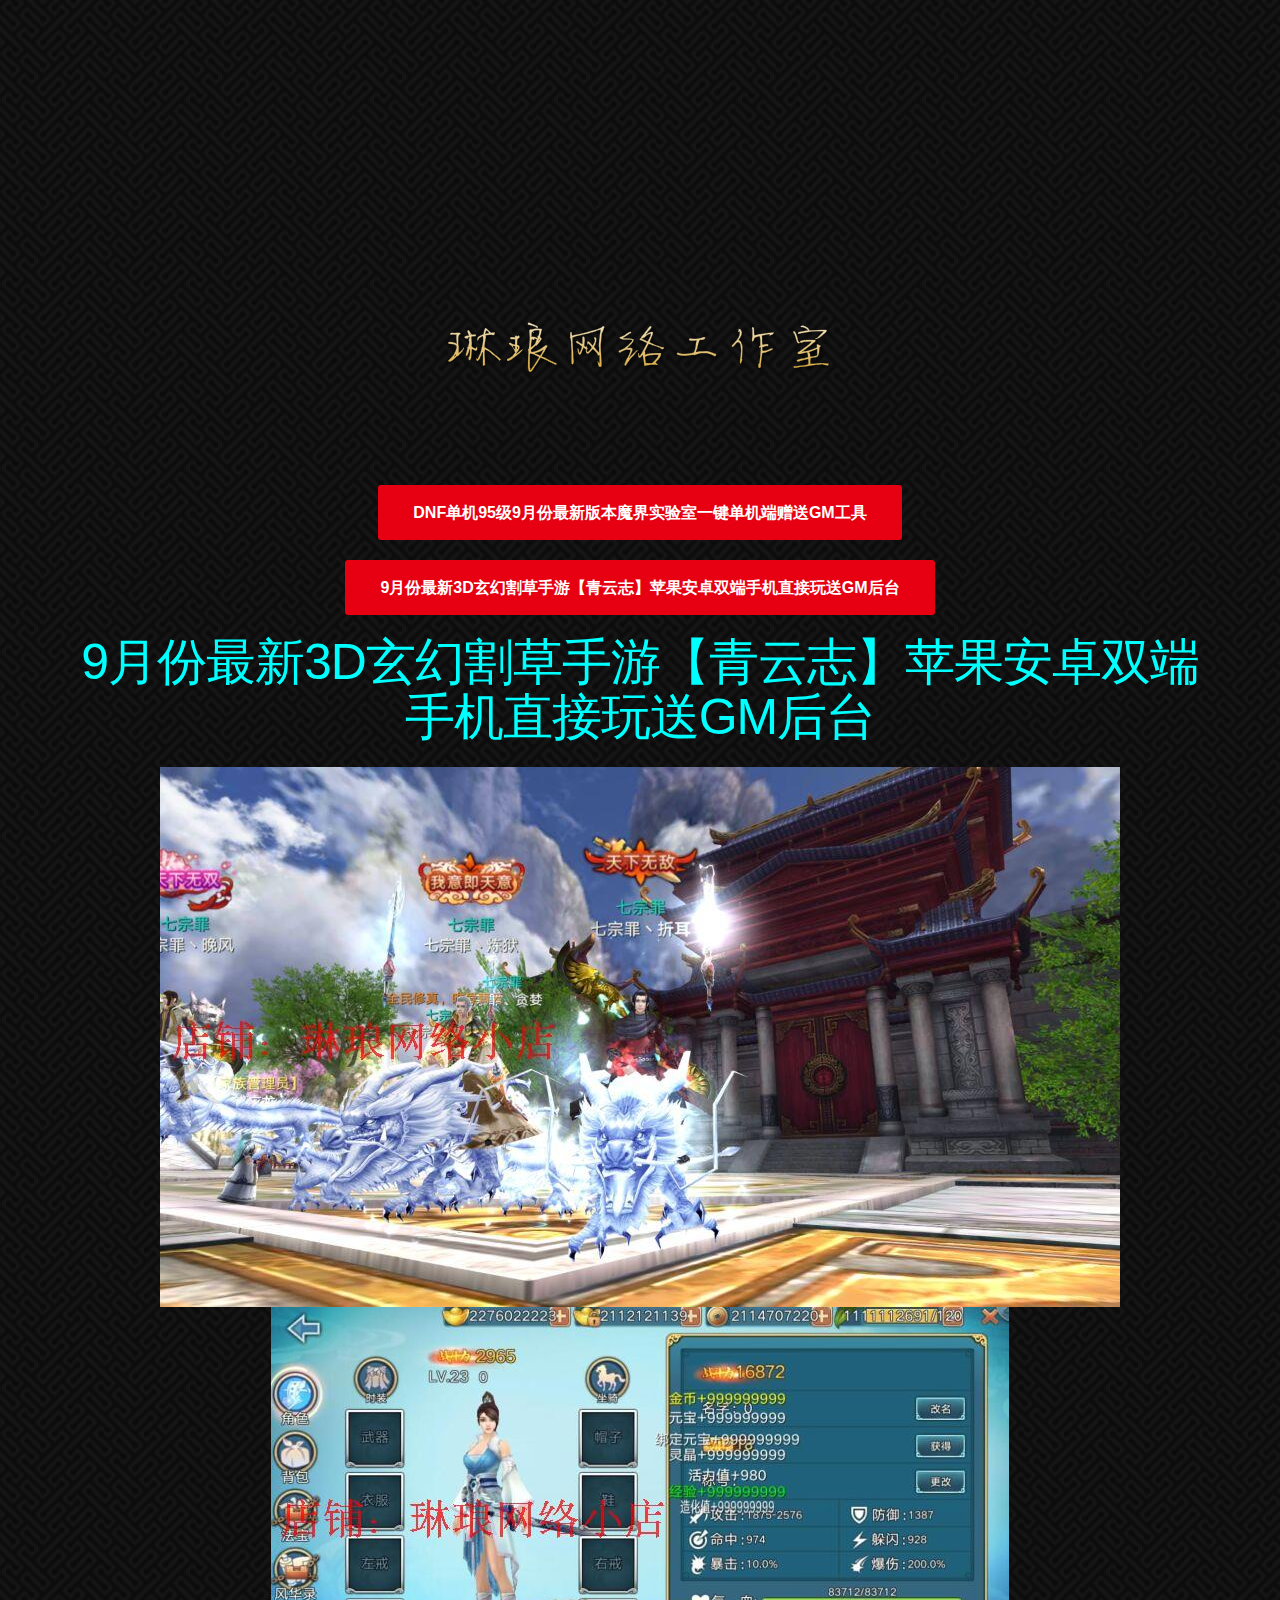
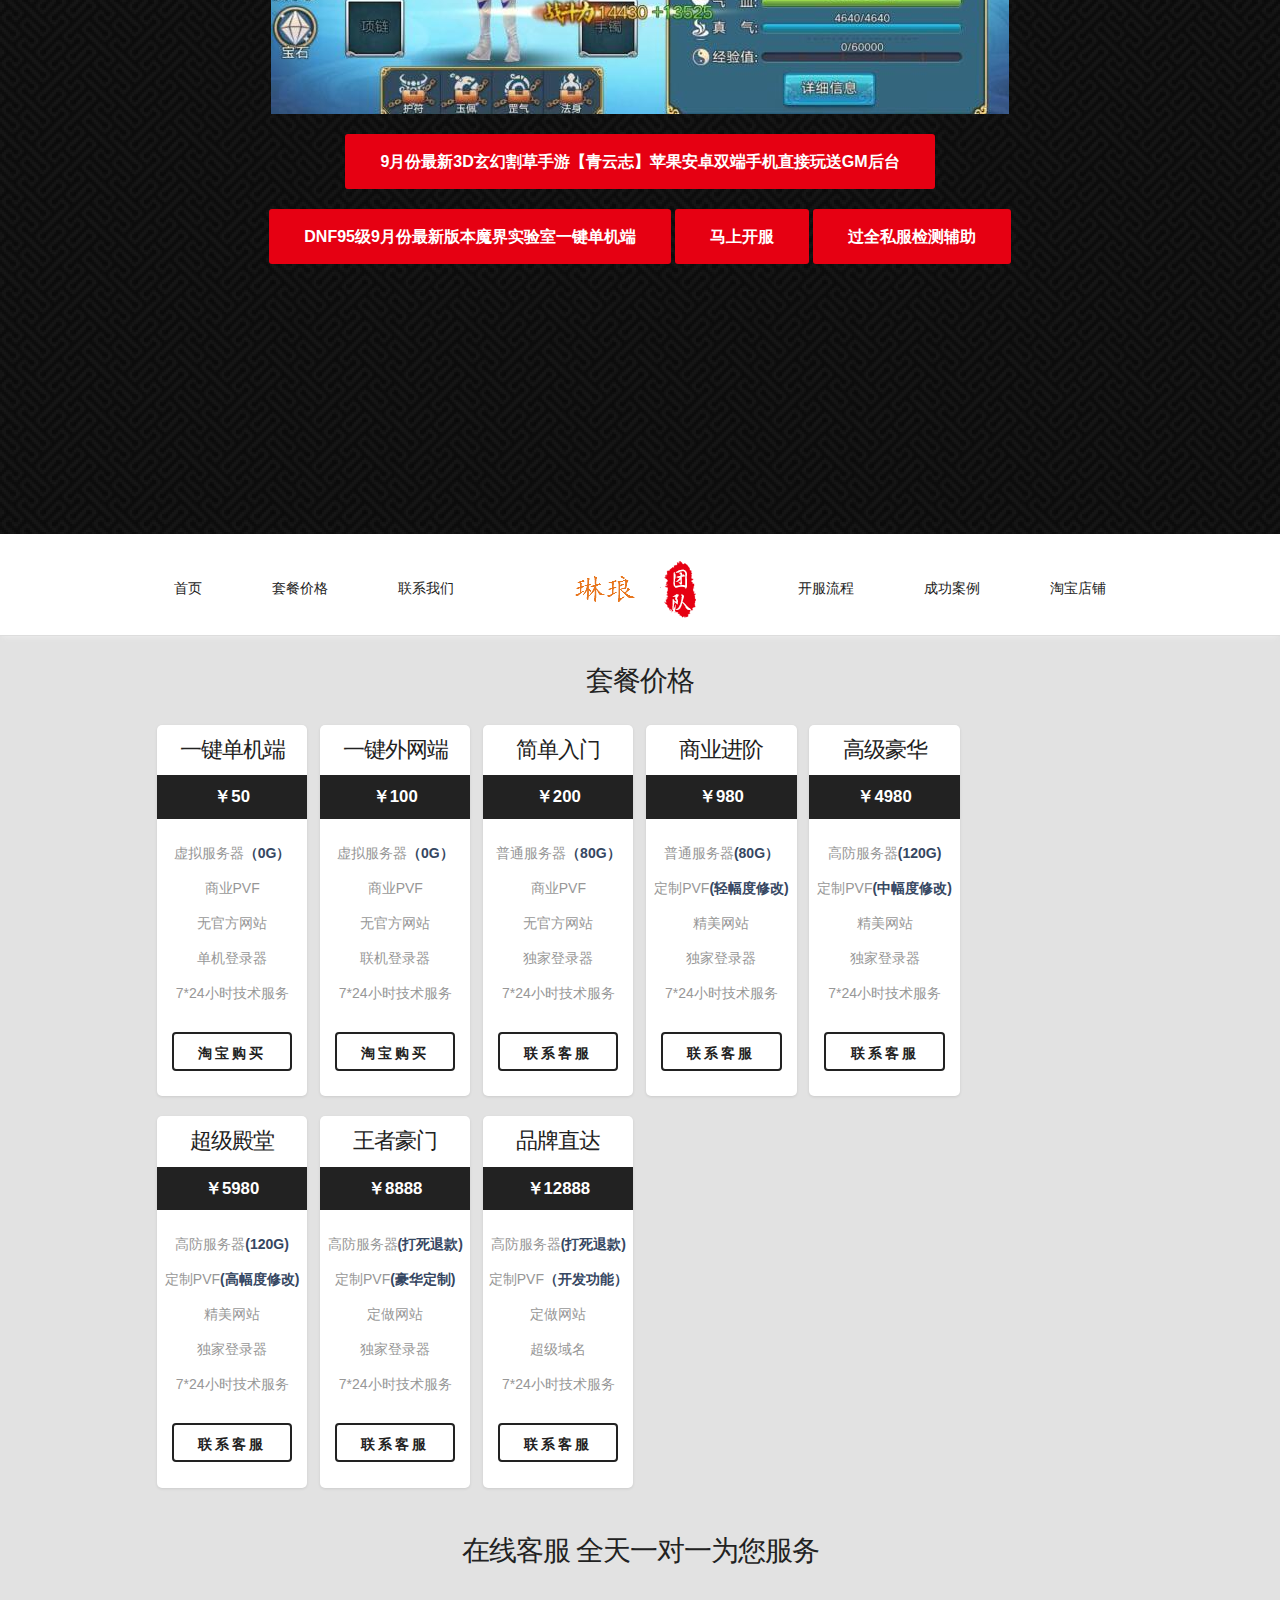
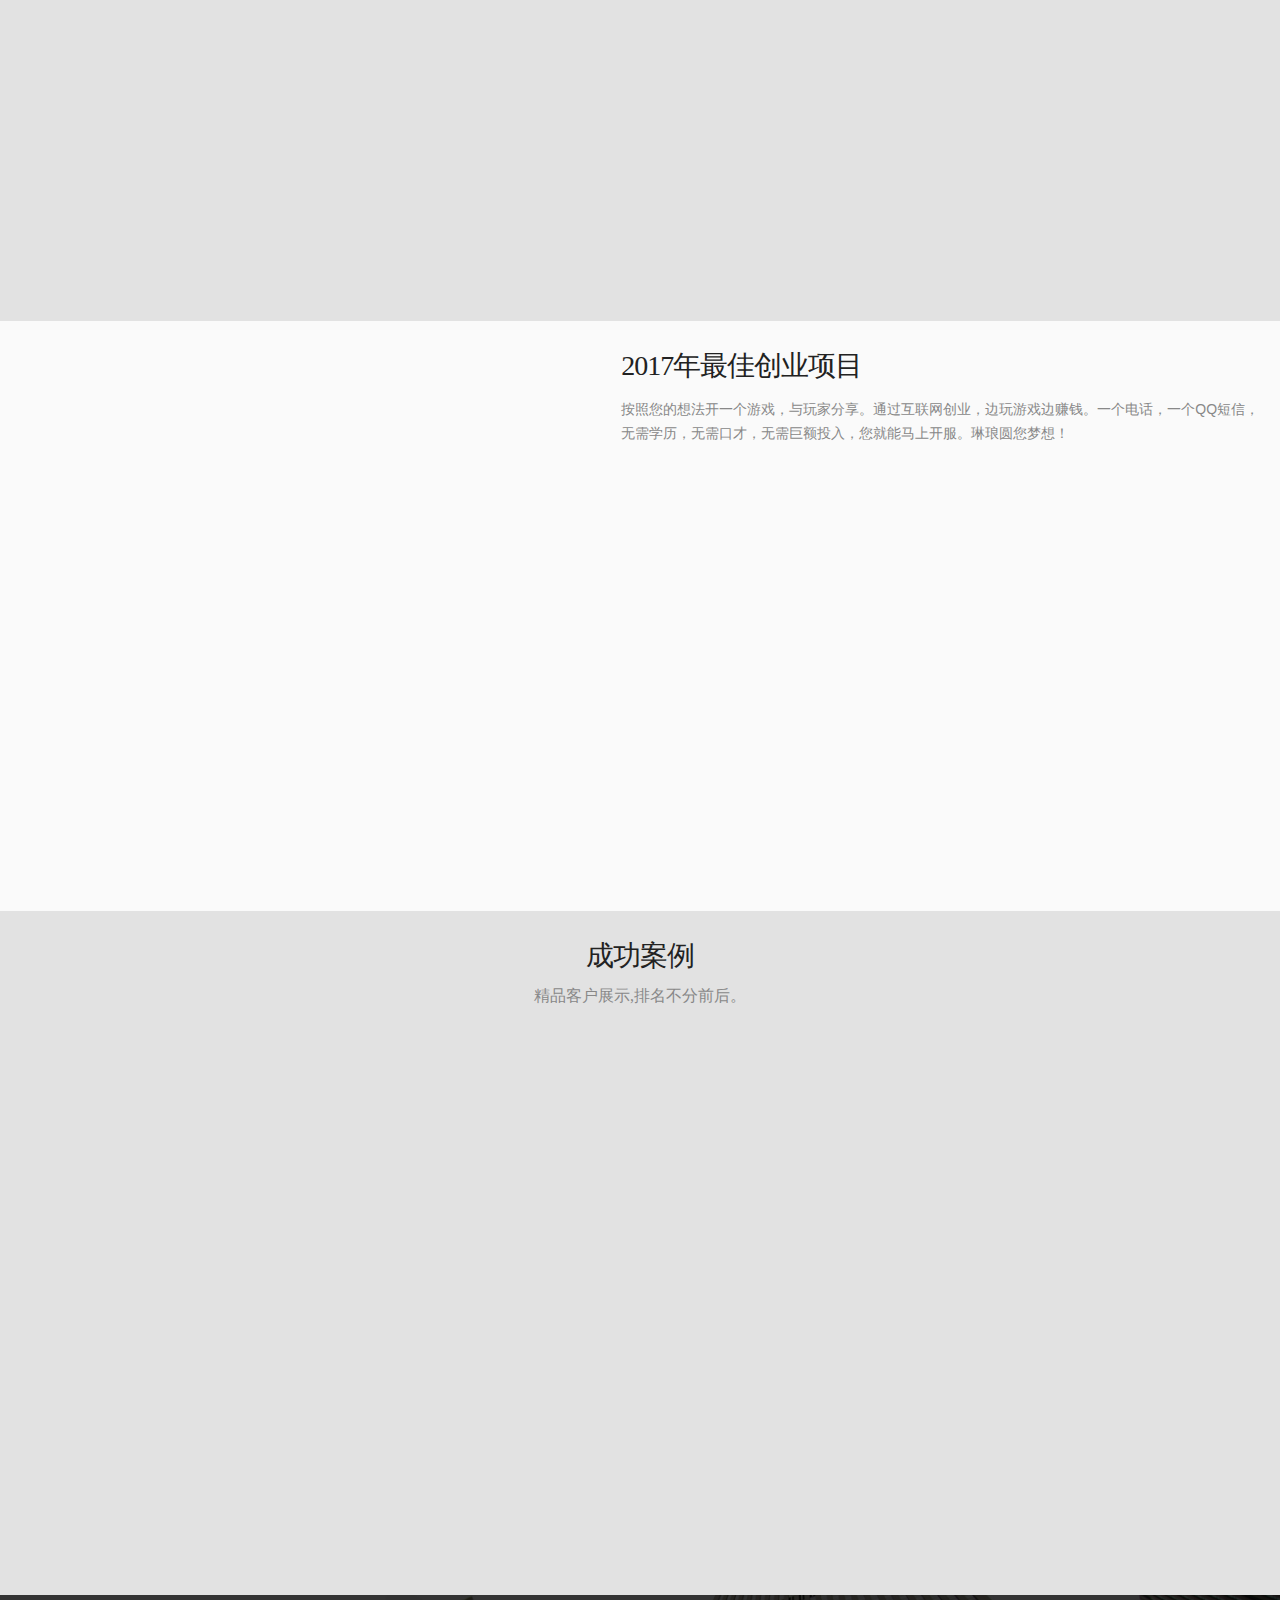
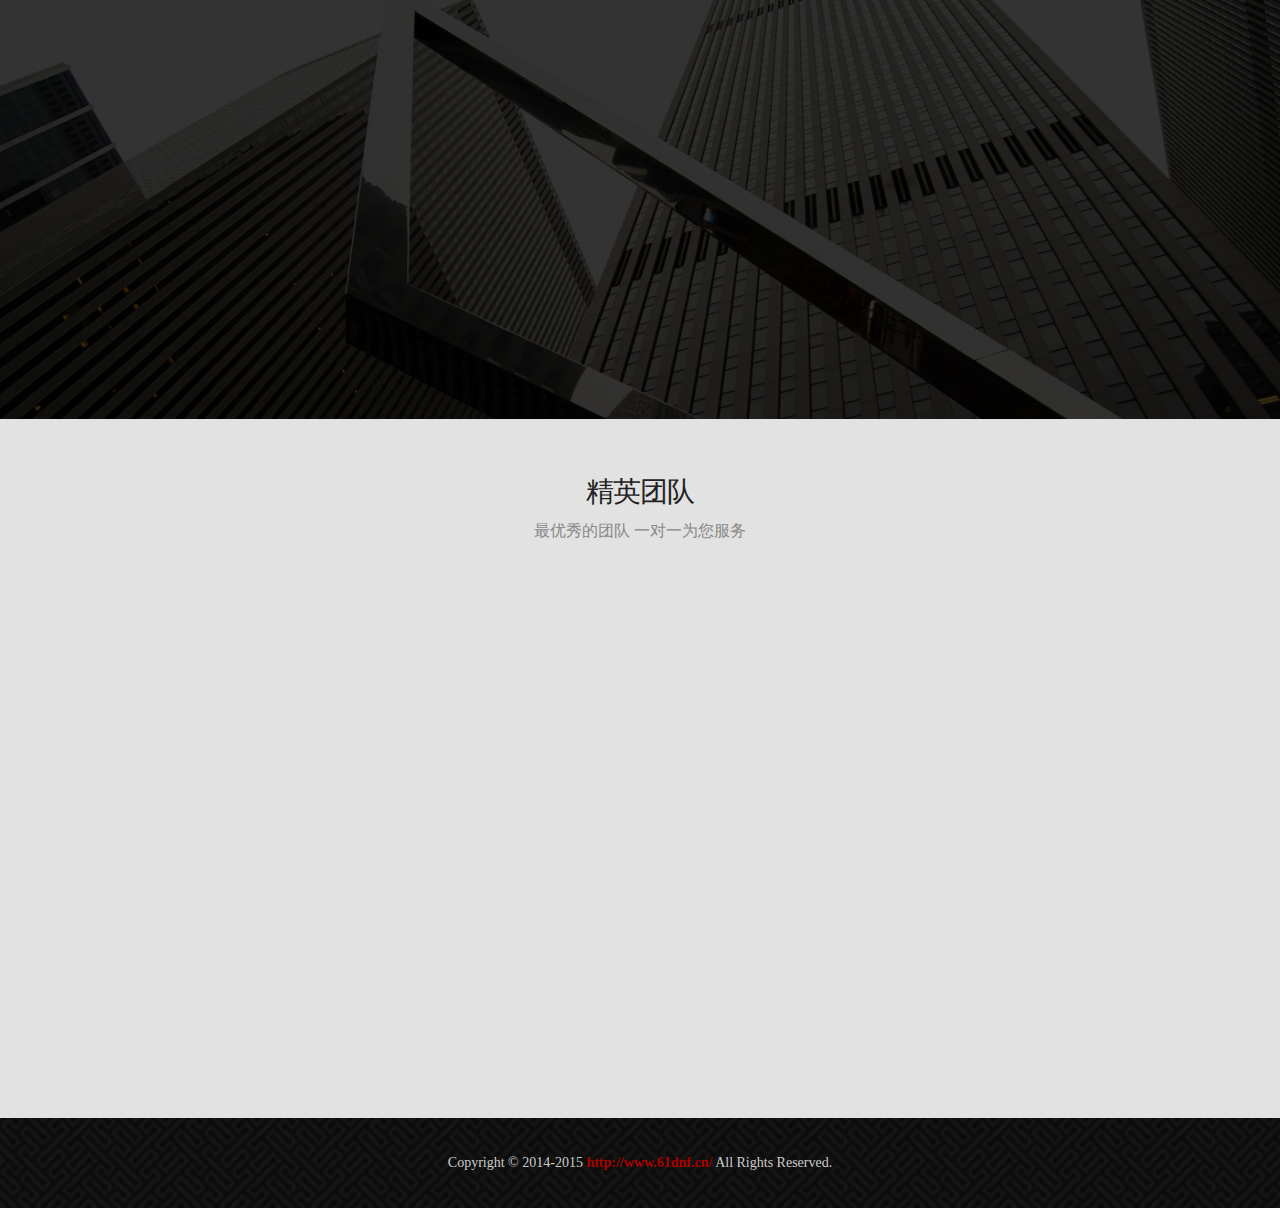
==== index.html @ 8f21600f "Add files via upload" ====
﻿<!doctype html>
<html>
<head>
<meta charset="utf-8">
<meta name="author" content="www.xiaoxianps.com">
<meta name="viewport" content="width=device-width, initial-scale=1.0, minimum-scale=1.0, maximum-scale=1.0, user-scalable=0" />
<title>DNF单机，青云志私服，青云志单机，青云志公益服，DNF开服一条龙，DNF过私服检测辅助</title>
<meta name="keywords" content="DNF单机，青云志私服，青云志单机，青云志公益服，DNF私服辅助">
<meta name="description" content="琳琅团队一条龙公司方授权，是一家有着14年的从事一条龙,sf一条龙,sf一条龙,开区一条龙的专业网络公司.信誉好,服务一流!">
<link href="Css/bootstrap.css" rel="stylesheet" type="text/css">
<link href="Css/style.css" rel="stylesheet" type="text/css">
<link href="Css/font-awesome.css" rel="stylesheet" type="text/css">
<link href="Css/responsive.css" rel="stylesheet" type="text/css">
<link href="Css/animate.css" rel="stylesheet" type="text/css">
<link href="Css/price.css" rel="stylesheet" type="text/css">
<script type="text/javascript" src="Scripts/jquery.1.8.3.min.js"></script>
<script type="text/javascript" src="Scripts/jquery-scrolltofixed.js"></script>
<script type="text/javascript" src="Scripts/jquery.easing.1.3.js"></script>
<script type="text/javascript" src="Scripts/jquery.isotope.js"></script>
<script type="text/javascript" src="Scripts/wow.js"></script>
<script type="text/javascript" src="Scripts/classie.js"></script>
</head>
<body>


<div style="overflow:hidden;">
  <header class="header" id="header">
  <div class="container">

    	<figure class="logo animated fadeInDown delay-07s">
        	<a href="#"><img src="Picture/logo.png" alt=""></a>	
			
        </figure>	
					<a class="link animated fadeInUp delay-1s" target="_blank" href="http://qyz.61dnf.cn/dnf"><strong>DNF单机95级9月份最新版本魔界实验室一键单机端赠送GM工具</strong></a>
			<br>
				<a class="link animated fadeInUp delay-1s" target="_blank" href="https://item.taobao.com/item.htm?spm=a1z10.5-c-s.w4002-15818483812.27.41f58d4c5F3ROd&id=557777411379"><strong>9月份最新3D玄幻割草手游【青云志】苹果安卓双端手机直接玩送GM后台</strong></a>
		

       <h1 class="animated fadeInDown delay-07s"> <font color="Aqua">9月份最新3D玄幻割草手游【青云志】苹果安卓双端手机直接玩送GM后台</font></h1>
<!--         <ul class="we-create animated fadeInUp delay-1s">
        	<li>9月份最新3D玄幻割草手游手机直接玩送GM后台。</li>
        </ul> -->
		<!-- <a href="#"><img src="Picture/qyz2.png" alt=""></a>	 -->
		<a href="#"><img src="Picture/qyz.jpg" alt=""></a>	
		<a href="#"><img src="Picture/qyz1.jpg" alt=""></a>	
				<br></br>
		<a class="link animated fadeInUp delay-1s" target="_blank" href="https://item.taobao.com/item.htm?spm=a1z10.5-c-s.w4002-15818483812.27.41f58d4c5F3ROd&id=557777411379"><strong>9月份最新3D玄幻割草手游【青云志】苹果安卓双端手机直接玩送GM后台</strong></a>
		<br>
			<a class="link animated fadeInUp delay-1s" target="_blank" href="http://qyz.61dnf.cn/dnf"><strong>DNF95级9月份最新版本魔界实验室一键单机端</strong></a>
            <a class="link animated fadeInUp delay-1s" href="#home"><strong>马上开服</strong></a>
			<a class="link animated fadeInUp delay-1s" href="#con"><strong>过全私服检测辅助</strong></a>
    </div>
</div>
<div id="home">
  <nav class="main-nav-outer" id="test">
	<div class="container">
        <ul class="main-nav">
          	<li><a href="#header">首页</a></li>
            <li><a href="#service">套餐价格</a></li>
            <li><a href="#con">联系我们</a></li>
            <li class="small-logo"><a href="#header"><img src="Picture/small-logo.png" alt=""></a></li>
            <li><a href="#lc">开服流程</a></li>
            <li><a href="#anli">成功案例</a></li>
            <li><a href="http://qyz.61dnf.cn/dnf">淘宝店铺</a></li>
      </ul>

        <a class="res-nav_click" href="#"><i class="fa-bars"></i></a>
    </div>
</nav>
</div>

 

 
<section class="main-section" id="service">
	
	<div class="container">
 
    	<h2>套餐价格</h2>

    		<section id="pricePlans">
    			 
		<ul id="plans">
					<li class="plan">
				<ul class="planContainer">
					<li class="title"><h2>一键单机端</h2></li>
					<li class="price"><p>￥50</p></li>
					<li>
						<ul class="options">
						<li><span>虚拟服务器</span>（0G）</li>
						<li><span>商业PVF</span></li>
						<li><span>无官方网站</span></li>
						<li><span>单机登录器</span></li>
					 <li><span>7*24小时技术服务</span></li> 

						</ul>
					</li>
			 
							<li class="button"><a href="http://qyz.61dnf.cn/dnf">淘宝购买</a></li>
				</ul>
			</li>
								<li class="plan">
				<ul class="planContainer">
					<li class="title"><h2>一键外网端</h2></li>
					<li class="price"><p>￥100</p></li>
					<li>
						<ul class="options">
						<li><span>虚拟服务器</span>（0G）</li>
						<li><span>商业PVF</span></li>
						<li><span>无官方网站</span></li>
						<li><span>联机登录器</span></li>
					 <li><span>7*24小时技术服务</span></li> 

						</ul>
					</li>
			 
							<li class="button"><a href="http://qyz.61dnf.cn/dnf">淘宝购买</a></li>
				</ul>
			</li>
			<li class="plan">
				<ul class="planContainer">
					<li class="title"><h2>简单入门</h2></li>
					<li class="price"><p>￥200</p></li>
					<li>
						<ul class="options">
						<li><span>普通服务器</span>（80G）</li>
						<li><span>商业PVF</span></li>
						<li><span>无官方网站</span></li>
						<li><span>独家登录器</span></li>
					 <li><span>7*24小时技术服务</span></li> 

						</ul>
					</li>
			 
							<li class="button"><a href="#con">联系客服</a></li>
				</ul>
			</li>
		<li class="plan">
				<ul class="planContainer">
					<li class="title"><h2>商业进阶</h2></li>
					<li class="price"><p>￥980</p></li>
					<li>
						<ul class="options"><li><span>普通服务器</span>(80G）</li>
						<li><span>定制PVF</span>(轻幅度修改)</li>
								<li><span>精美网站</span></li>
									<li><span>独家登录器</span></li>
										<li><span>7*24小时技术服务</span></li>

						</ul>
					</li>
							<li class="button"><a href="#con">联系客服</a></li>
				</ul>
			</li>
					<li class="plan">
				<ul class="planContainer">
					<li class="title"><h2>高级豪华</h2></li>
					<li class="price"><p>￥4980</p></li>
					<li>
						<ul class="options">
						<li><span>高防服务器</span>(120G)</li>
						<li><span>定制PVF</span>(中幅度修改)</li>
								<li><span>精美网站</span></li>
									<li><span>独家登录器</span></li>
										<li><span>7*24小时技术服务</span></li>

						</ul>
					</li>
							<li class="button"><a href="#con">联系客服</a></li>
				</ul>
			</li>
					<li class="plan">
				<ul class="planContainer">
					<li class="title"><h2>超级殿堂</h2></li>
					<li class="price"><p>￥5980</p></li>
					<li>
						<ul class="options">
						<li><span>高防服务器</span>(120G)</li>
						<li><span>定制PVF</span>(高幅度修改)</li>
								<li><span>精美网站</span></li>
									<li><span>独家登录器</span></li>
										<li><span>7*24小时技术服务</span></li>

						</ul>
					</li>
							<li class="button"><a href="#con">联系客服</a></li>
				</ul>
			</li>
					<li class="plan">
				<ul class="planContainer">
					<li class="title"><h2>王者豪门</h2></li>
					<li class="price"><p>￥8888</p></li>
					<li>
						<ul class="options">
						<li><span>高防服务器</span>(打死退款)</li>
						<li><span>定制PVF</span>(豪华定制)</li>
								<li><span>定做网站</span></li>
									<li><span>独家登录器</span></li>
										<li><span>7*24小时技术服务</span></li>

						</ul>
					</li>
							<li class="button"><a href="#con">联系客服</a></li>
				</ul>
			</li>
					<li class="plan">
				<ul class="planContainer">
					<li class="title"><h2>品牌直达</h2></li>
					<li class="price"><p>￥12888</p></li>
					<li>
						<ul class="options">
						<li><span>高防服务器</span>(打死退款)</li>
						<li><span>定制PVF</span>（开发功能）</li>
								<li><span>定做网站</span></li>
									<li><span>超级域名</span></li>
										<li><span>7*24小时技术服务</span></li>

						</ul>
					</li>
							<li class="button"><a href="#con">联系客服</a></li>
				</ul>
			</li>
		 
		</ul> 

	</section>
 
	
			<div id="con" >
    	<h2>在线客服 全天一对一为您服务</h2>
    	
        <div class="row" >
        	<div class="col-lg-4 col-sm-6 wow fadeInLeft delay-05s">
            	<div class="service-list">
                	<div class="service-list-col1">
                 <a href="http://wpa.qq.com/msgrd?v=3&uin=83422851&site=qq&menu=yes" target="_blank" title="点击和我聊天"><img src="Picture/kf.png"></a>	
                    </div>
                	<div class="service-list-col2">
                        <h3>琳琅技术客服</h3>
                        <p>QQ：83422851</p>
                    </div>
                </div>
                
                <div class="service-list">
                	<div class="service-list-col1">
                         <a href="http://wpa.qq.com/msgrd?v=3&uin=83422851&site=qq&menu=yes" target="_blank" title="点击和我聊天"><img src="Picture/kf.png"></a>	
                    </div>
                	<div class="service-list-col2">
                	  <h3>琳琅技术客服</h3>
                	  <p>QQ：83422851</p>
              	  </div>
                </div>
                <div class="service-list">
                	<div class="service-list-col1">
         <a href="http://wpa.qq.com/msgrd?v=3&uin=83422851&site=qq&menu=yes" target="_blank" title="点击和我聊天"><img src="Picture/kf.png"></a>	
                    </div>
                	<div class="service-list-col2">
                	  <h3>琳琅技术客服</h3>
                	  <p>QQ：83422851</p>
              	  </div>
                </div>
                <div class="service-list">
                	<div class="service-list-col1">
             
                    </div>
                 
                </div>
            </div>
            
             
        <div class="row" >
        	<div class="col-lg-4 col-sm-6 wow fadeInLeft delay-07s">
            	<div class="service-list">
                	<div class="service-list-col1">
                <a href="http://wpa.qq.com/msgrd?v=3&uin=83422851&site=qq&menu=yes" target="_blank" title="点击和我聊天"><img src="Picture/kf.png"></a>	
                    </div>
                	<div class="service-list-col2">
                	  <h3>琳琅技术客服</h3>
                	  <p>QQ：83422851</p>
              	  </div>
            	</div>
                <div class="service-list">
                	<div class="service-list-col1">
              <a href="http://wpa.qq.com/msgrd?v=3&uin=83422851&site=qq&menu=yes" target="_blank" title="点击和我聊天"><img src="Picture/kf.png"></a>	
                    </div>
                	<div class="service-list-col2">
                	  <h3>琳琅技术客服</h3>
                	  <p>QQ：83422851</p>
              	  </div>
                </div>
                <div class="service-list">
                	<div class="service-list-col1">
   <a href="http://wpa.qq.com/msgrd?v=3&uin=83422851&site=qq&menu=yes" target="_blank" title="点击和我聊天"><img src="Picture/kf.png"></a>	
                    </div>
                	<div class="service-list-col2">
                	  <h3>琳琅技术客服</h3>
                	  <p>QQ：83422851</p>
              	  </div>
                </div>
                <div class="service-list">
                	<div class="service-list-col1">
             
                    </div>
               
                </div>
            </div>
        
        <div class="row" >
        	<div class="col-lg-4 col-sm-6 wow fadeInLeft delay-09s">
            	<div class="service-list">
                	<div class="service-list-col1">
       <a href="http://wpa.qq.com/msgrd?v=3&uin=2853762506&site=qq&menu=yes" target="_blank" title="点击和我聊天"><img src="Picture/mail.png"></a>	
                    </div>
                	<div class="service-list-col2">
                        <h3>官方邮箱</h3>
                        <p>联系邮箱：83422851@qq.com</p>
                    </div>
                </div>
                <div class="service-list">
<!--                 	<div class="service-list-col1">
                          	<img src="Picture/tel.png" alt="">
                    </div>
                	<div class="service-list-col2">
                        <h3>联系电话(没开玩笑真是这个号)</h3>
                        <p>全国热线：111-1111-1111</p>
                    </div> -->
                </div>
                
             
            </div>
        
        </div>
	</div>
</section>
<div id="lc">
  <section class="main-section alabaster">
	<div class="container">
    	<div class="row">
			<figure class="col-lg-5 col-sm-4 wow fadeInLeft">
            	<img  src="Picture/u1.png" alt="">
            </figure>
        	<div class="col-lg-7 col-sm-8 featured-work">
            	<h2>2017年最佳创业项目</h2>
            	<P class="padding-b">按照您的想法开一个游戏，与玩家分享。通过互联网创业，边玩游戏边赚钱。一个电话，一个QQ短信，无需学历，无需口才，无需巨额投入，您就能马上开服。琳琅圆您梦想！</P>
<!--             	<div class="featured-box">
                	<div class="featured-box-col1 wow fadeInRight delay-02s">
               	<img src="Picture/n1.png" alt="">
                    </div>	
                	<div class="featured-box-col2 wow fadeInRight delay-02s">
                        <h3>入门套餐流程</h3>
                        <p>客户选择自己喜欢的游戏开区PVF</p>
                    </div>    
                </div> -->
                <div class="featured-box">
                	<div class="featured-box-col1 wow fadeInRight delay-04s">
                     	<img src="Picture/n1.png" alt="">
                    </div>	
                	<div class="featured-box-col2 wow fadeInRight delay-04s">
                        <h3>确定开区套餐</h3>
                        <p>确认与客服沟通好的一条龙开区套餐</p>
                    </div>    
                </div>
                
                <div class="featured-box">
                	<div class="featured-box-col1 wow fadeInRight delay-06s">
                  	<img src="Picture/n2.png" alt="">
                    </div>	
                	<div class="featured-box-col2 wow fadeInRight delay-06s">
                        <h3>支付套餐金额</h3>
                        <p>收款后1小时内安排您进服测试</p>
                    </div>    
                </div>
                      <div class="featured-box">
                	<div class="featured-box-col1 wow fadeInRight delay-06s">
               	<img src="Picture/n3.png" alt="">
                    </div>	
                	<div class="featured-box-col2 wow fadeInRight delay-06s">
                        <h3>进服测试</h3>
                        <p>您可以在测试过程中学到GM工具相关操作</p>
                    </div>    
                </div>
                
                         <div class="featured-box">
                	<div class="featured-box-col1 wow fadeInRight delay-06s">
                 	<img src="Picture/n4.png" alt="">
                    </div>	
                	<div class="featured-box-col2 wow fadeInRight delay-06s">
                        <h3>满意后正式开区</h3>
                        <p>满意后可视区内情况升级套餐</p>
                    </div>    
                </div>
              
            </div>
        </div>
	</div>
</section>
</div>


<section class="main-section paddind" id="anli">
	<div class="container">
    	<h2>成功案例</h2>
    	<h6>精品客户展示,排名不分前后。</h6>
      <div class="portfolioFilter">  
        <ul class="Portfolio-nav wow fadeIn delay-02s">
        	<li><a href="#" data-filter="*" class="current" >所有展示服</a></li>
        </ul>
       </div> 
        
	</div>
    <div class="portfolioContainer wow fadeInUp delay-04s">
    	
            	<div class=" Portfolio-box gf">
            		
                	<a href="#" target="_blank"><img src="Picture/p1.jpg" alt=""></a>	
                	
                	<h3>等待添加</h3>
                	
                    <p>等待添加</p>
                    
                </div>
                	<div class=" Portfolio-box dingzhi">
            		
                	<a href="#" target="_blank"><img src="Picture/p1.jpg" alt=""></a>	
                	
                	<h3>等待添加</h3>
                	
                    <p>等待添加</p>
                    
                </div>
                
                    	<div class=" Portfolio-box tese">
            		
                	<a href="#" target="_blank"><img src="Picture/p1.jpg" alt=""></a>	
                	
                	<h3>等待添加</h3>
                	
                    <p>等待添加</p>
                    
                </div>
                

    </div>
</section>
 
<section class="main-section client-part" id="zb">
	<div class="container">

            
    	<p class="client-part-haead wow fadeInDown delay-05">《琳琅一条龙》是全国最早DOF游戏开发团队！</p>
     
<p class="client-part-haead wow fadeInDown delay-05">我们手里掌握DNF源代码,自主开发PVF修改器,自主开发登录器,自主开发充值平台... </p> 
  
            </div>
	<ul class="client wow fadeIn delay-05s">
       	<li><a href="http://game.sdo.com" target="_blank">
            	<img src="Picture/client-pic1.jpg" alt="">
                <h3>DOF私服</h3>
 
      </a></li>
  </ul>
</section><!--c-logo-part-end-->
<section class="main-section team" id="team">
	<div class="container">
        <h2>精英团队</h2>
        <h6>最优秀的团队 一对一为您服务</h6>
      
        <div class="team-leader-block clearfix">
        	
            <div class="team-leader-box">
                <div class="team-leader wow fadeInDown delay-03s"> 
                    <div class="team-leader-shadow"></div>
                    <img src="Picture/team1.jpg" >
                  
                </div>
                <h3 class="wow fadeInDown delay-03s">技术团队</h3>
                <span class="wow fadeInDown delay-03s">汇集全国各地技术精英</span>
                <p class="wow fadeInDown delay-03s">原班技术团队组建，能够完全开发各类引擎功能、特色脚本、游戏素材，根据您的要求设计属于自己的游戏。公司技术团队已扩充至200人。</p>
            </div>
            <div class="team-leader-box">
                <div class="team-leader  wow fadeInDown delay-06s"> 
                    <div class="team-leader-shadow"> </div>
                                <img src="Picture/team2.jpg" >
               
                </div>
                <h3 class="wow fadeInDown delay-06s">销售团队</h3>
                <span class="wow fadeInDown delay-06s">100多位客服成员全天待命</span>
                <p class="wow fadeInDown delay-06s">对如今市场情况了如指掌，熟知各类PVF设置、市面各种最热PVF，为您量身定制特色PVF，为您排忧解难满足各类需求，让您赚的盆满钵溢。</p>
            </div>
            
            <div class="team-leader-box">
                <div class="team-leader wow fadeInDown delay-09s"> 
                    <div class="team-leader-shadow"> </div>
                                <img src="Picture/team3.jpg" >
                 
                </div>
                <h3 class="wow fadeInDown delay-09s">售后团队</h3>
                <span class="wow fadeInDown delay-09s">7*24小时全方位服务</span>
                <p class="wow fadeInDown delay-09s">独立的售后小组、投诉建议专员，让您体验服务、质量完美结合！全国90个合作机房、13个自建机房，只为打造国内超一流联运一条龙。</p>
            </div>
        </div>
    </div>
</section>


 

 
<footer class="footer">
    <div class="container"><span class="copyright">Copyright © 2014-2015 <a href="http://www.61dnf.cn/" target="_blank" >http://www.61dnf.cn/</a> All Rights Reserved.</span>
    </div>
</footer>


<script type="text/javascript">
    $(document).ready(function(e) {
        $('#test').scrollToFixed();
        $('.res-nav_click').click(function(){
            $('.main-nav').slideToggle();
            return false    
            
        });
        
    });
</script>

  <script>
    wow = new WOW(
      {
        animateClass: 'animated',
        offset:       100
      }
    );
    wow.init();
    document.getElementById('').onclick = function() {
      var section = document.createElement('section');
      section.className = 'wow fadeInDown';
      this.parentNode.insertBefore(section, this);
    };
  </script>


<script type="text/javascript">
	$(window).load(function(){
		
		$('.main-nav li a').bind('click',function(event){
			var $anchor = $(this);
			
			$('html, body').stop().animate({
				scrollTop: $($anchor.attr('href')).offset().top - 102
			}, 1500,'easeInOutExpo');
			/*
			if you don't want to use the easing effects:
			$('html, body').stop().animate({
				scrollTop: $($anchor.attr('href')).offset().top
			}, 1000);
			*/
			event.preventDefault();
		});
	})
</script>

<script type="text/javascript">

$(window).load(function(){
  
  
  var $container = $('.portfolioContainer'),
      $body = $('body'),
      colW = 375,
      columns = null;

  
  $container.isotope({
    // disable window resizing
    resizable: true,
    masonry: {
      columnWidth: colW
    }
  });
  
  $(window).smartresize(function(){
    // check if columns has changed
    var currentColumns = Math.floor( ( $body.width() -30 ) / colW );
    if ( currentColumns !== columns ) {
      // set new column count
      columns = currentColumns;
      // apply width to container manually, then trigger relayout
      $container.width( columns * colW )
        .isotope('reLayout');
    }
    
  }).smartresize(); // trigger resize to set container width
  $('.portfolioFilter a').click(function(){
        $('.portfolioFilter .current').removeClass('current');
        $(this).addClass('current');
 
        var selector = $(this).attr('data-filter');
        $container.isotope({
			
            filter: selector,
         });
         return false;
    });
  
});

</script>
</body>
</html>
---- Css/style.css ----
﻿@charset "utf-8";
/* CSS Document */

/* Float Elements 
---------------------------------*/
.fl-lt {float:left;}
.fl-rt {float:right;}

/* Clear Floated Elements
---------------------------------*/
.clear {
  clear: both;
  display: block;
  overflow: hidden;
  visibility: hidden;
  width: 0;
  height: 0;
}

.clearfix:before,
.clearfix:after {
  content: '\0020';
  display: block;
  overflow: hidden;
  visibility: hidden;
  width: 0;
  height: 0;
}

.clearfix:after {
  clear: both;
}

.figure{ margin:0px;}

img{ max-width:100%;}

a, a:hover, a:active{ outline:0px !important}

@font-face {
  font-family: 'FontAwesome';
  src: url('../fonts/fontawesome-webfont.eot?v=4.1.0');
  src: url('../fonts/fontawesome-webfont.eot?#iefix&v=4.1.0') format('embedded-opentype'), url('../fonts/fontawesome-webfont.woff?v=4.1.0') format('woff'), url('../fonts/fontawesome-webfont.ttf?v=4.1.0') format('truetype'), url('../fonts/fontawesome-webfont.svg?v=4.1.0#fontawesomeregular') format('svg');
  font-weight: normal;
  font-style: normal;
}

/* Primary Styles
---------------------------------*/
body {
	background:#fff;
	font-family: 'Microsoft Yahei' ;
	font-size:14px;
	font-weight:normal;
	color:#888888;
	margin:0;
}
h2{
	font-size:28px;
	color:#222222;
	font-family: 'Microsoft Yahei' ;
	font-weight:300;
	letter-spacing: -1px;
	margin:0 0 15px 0;
	text-align:center;
	text-transform:uppercase;
}
h3{
	font-family: 'Microsoft Yahei' ;
	color:#222222;
	font-size:16px;
	margin:0 0 5px 0;
	text-transform:uppercase;
	font-weight:400;
}
h6{
	font-size:16px;
	color:#888888;
	font-family: 'Microsoft Yahei' ;
	font-weight:400;
	text-align:center;
	margin:0 0 60px 0;
}
p{
	line-height:24px;
	margin:0;
}

/* Header Styles
---------------------------------*/

.header{
	text-align:center;
	background:url(../Images/pw_maze_black_2x.png) left top repeat;
	padding:250px 0;
}
.logo{
	width:413px;
	margin:0 auto 35px;
}
.header h1{
	font-family: 'Microsoft Yahei',sans-serif;
	font-size:50px;
	font-weight:400;
	letter-spacing: -1px;
	margin:0 0 22px 0 ;
	color:#fff;
}

.we-create{
	padding:0;
	margin:35px 0 55px;
}
.wp-pic{
	margin-bottom:20px;
}
.we-create li{
	display:inline-block;
	font-family: 'Montserrat',sans-serif;
	font-size:14px;
	color: #bcbcbc;
	text-transform: uppercase;
	font-weight: 400;
	margin:0 5px 0 0;
	padding:0 0 0 15px;
}
.we-create li:first-child{
	background:none;
}

.start-button {
	padding-left: 0px;
}

.start-button li a{
color: #fff;
}


.link{
	padding:15px 35px;
	background:#e60012;
	color:#fff !important;
	font-size:16px;
	font-weight:400;
	font-family: 'Montserrat', sans-serif;
	display:inline-block;
	border-radius:3px;
	text-transform:uppercase;
	line-height:25px;
	margin-bottom:20px;
	transition:all 0.3s ease-in-out;
	-moz-transition:all 0.3s ease-in-out;
	-webkit-transition:all 0.3s ease-in-out;
}
.link:hover {
	text-decoration:none;
	color:#e60012 !important;
	background:#fff;
}

.link:active, .link:focus {
	background: #aa0000;
	text-decoration:none;
	color:#fff !important;
}

/* Navigation
---------------------------------*/
.main-nav-outer{
	padding:0px;
	border-bottom:1px solid #dddddd;
	box-shadow:0 4px 5px -3px #ececec;
	position:relative;
	background:#fff;
}
.main-nav{
	text-align:center;
	margin:10px 0 0px;
	padding:0;
	list-style:none;
}
.main-nav li{
	display:inline;
	margin:0 1px;
}
.main-nav li a{
	display:inline-block;
	color:#222222;
	text-transform:uppercase;
	font-family: 'Montserrat', sans-serif;
	text-decoration: none;
	line-height:20px;
	margin:17px 32px;
	transition:all 0.3s ease-in-out;
	-moz-transition:all 0.3s ease-in-out;
	-webkit-transition:all 0.3s ease-in-out;
}

.main-nav li a:hover{ 
	text-decoration:none;
	color: #aa0000;
}

.small-logo{ 
	padding:0 32px;
}

.main-section{
	padding:30px 0 110px;
}

.copyrights{text-indent:-9999px;height:0;line-height:0;font-size:0;overflow:hidden;}

/* Services
---------------------------------*/

.service-list{
	padding:0 0 0 0;
	font-size:14px;
	margin-bottom:40px;
}
.service-list-col1{
	float:left;
	width:60px;
}
.service-list-col1 i{
	font-style:normal;
	font-size:38px;
	display:block;
	color:#222;
	font-family: 'FontAwesome';
	line-height:38px;
}
.service-list-col2{
	overflow:hidden;	
}
.main-section.alabaster{
	background:#fafafa;
}

/* Featured Work
---------------------------------*/
.featured-work{
	font-size:14px;
}
.featured-work h2{
	text-align:left;
}
.featured-box{
	padding:0 0 0 0;
	margin-bottom:25px;
	font-size:14px;
}
.featured-box h3{
	margin-bottom:5px;
}
.featured-box p{
	line-height:22px;
}
.featured-work p.padding-b{
	padding-bottom:35px;
}
.featured-box-col1{
	width:60px;
	float:left;
}
.featured-box-col1 i{
	display:block;
	line-height:38px;
	font-family: 'FontAwesome';
	font-size:38px;
	color:#777777;
	font-style:normal;
}
.featured-box-col2{ overflow:hidden;}
.featured-box.magic{
	background:url(../Images/magic.png) left top no-repeat;
}
.featured-box.packaged{
	background:url(../Images/packaged.png) left top no-repeat;
}
.featured-box.seo{
	background:url(../Images/seo.png) left top no-repeat;
}
.Learn-More{
	display:inline-block;
	padding:0 5px 0 0;
	color:#aa0000;
	font-size:16px;
	text-transform:uppercase;
	font-family: 'Montserrat', sans-serif;
	font-weight:400;
	line-height:24px;
	transition:all 0.3s ease-in-out;
	-moz-transition:all 0.3s ease-in-out;
	-webkit-transition:all 0.3s ease-in-out;
	display: none;
}
.Learn-More i{ 
	padding-right:15px;
}

.Learn-More:hover, .Learn-More:focus{ 
	text-decoration:none;
	color: #111;
}


/* Portfolio
---------------------------------*/
.Portfolio-nav{
	padding:0;
	margin:0 0 45px 0;
	list-style:none;
	text-align:center;
}
.Portfolio-nav li{
	margin:0 10px;
	display:inline;
}
.Portfolio-nav li a{
	display:inline-block;
	padding:10px 22px;
	font-size:12px;
	line-height:20px;
	color:#222222;
	border-radius:4px;
	text-transform:uppercase;
	font-family: 'Montserrat', sans-serif;
	background:#f7f7f7;
	margin-bottom:5px;
	transition:all 0.3s ease-in-out;
	-moz-transition:all 0.3s ease-in-out;
	-webkit-transition:all 0.3s ease-in-out;
}
.Portfolio-nav li a:hover{
	background:#aa0000;
	color:#fff;
	text-decoration:none;
}

.portfolioContainer{
	margin:0 auto;
	padding-left:15px;
}

.Portfolio-box{
	text-align:center;
	margin-bottom:30px;
	height:350px;
	width:350px;
	overflow:hidden;
	float:left;
	padding:0;
}
.Portfolio-box img{
	margin-bottom:25px;
	transition:all 0.3s ease-in-out;
	-moz-transition:all 0.3s ease-in-out;
	-webkit-transition:all 0.3s ease-in-out;	
}

.Portfolio-box img:hover {
	opacity: 0.6;
}

.Portfolio-nav li a.current{
	background:#aa0000;
	color:#fff;
	text-decoration:none;
}
img {
   max-width:100%;
}

/* no transition on .isotope container */

.isotope .isotope-item {
  /* change duration value to whatever you like */
  -webkit-transition-duration: 0.6s;
     -moz-transition-duration: 0.6s;
          transition-duration: 0.6s;
}

.isotope .isotope-item {
  -webkit-transition-property: -webkit-transform, opacity;
     -moz-transition-property:    -moz-transform, opacity;
          transition-property:         transform, opacity;
}

.main-section.paddind{
	padding-bottom:60px;
}

/* Clients
---------------------------------*/
.client-part{
	background:url(../Images/section-bg1.jpg) center center no-repeat ;
	background-size:cover;
	padding:55px 0;
	text-align:center;
}
.client-part-haead{
	color:#fdfdfd;
	font-size:28px;
	line-height:41px;
	margin:30px 0 10px;
	font-family: ''Open Sans',sans-serif';
	font-style: italic;
  text-align:center;
}
.client{
	padding:0;
	margin:20px 0 0;
	list-style:none;
	text-align:center;
}
.client li{
	display:inline;
	margin:0 15px;
}
.client li a{
	display:inline-block;
}
.client li a img{
	margin-bottom:15px;
	border-radius:50%;
}
.client li a:hover{
	text-decoration:none;
}
.client li a h3{
	color:#ffffff;
}
.client li a span{
	color:#f1f1f1;
}
.quote-right{
	font-style:normal;
	width:68px;
	height:68px;
	margin:0 auto;
	border:2px solid #aa0000;
	border-radius:50%;
	display:block;
	line-height:68px;
	text-align:center;
	font-size:27px;
	color:#aa0000;
	cursor: pointer;
	transition:all 0.3s ease-in-out;
	-moz-transition:all 0.3s ease-in-out;
	-webkit-transition:all 0.3s ease-in-out;
}

.quote-right:hover{
color: #fff;
border: 2px solid #fff;
}

.c-logo-part{
	background:#aa0000;
	padding:25px 0;
    filter: alpha(opacity=60);
}
.c-logo-part ul{
	padding:0;
	margin:0;
	list-style:none;
	text-align:center;
}
.c-logo-part ul li{
	display:inline;
	margin:0 25px;
}
.c-logo-part ul a{
	display:inline-block;
	margin: 0 20px;
}
.main-section.team{
	padding:57.5px 0;
}
.main-section.team h6{
	margin-bottom:30px;
}


/* Team
---------------------------------*/
.team-leader-block{
	max-width:993px;
	margin:0 auto;
}
.team-leader-box{
	width:30.66%;
	margin-right: 3.82979%;
	height: 490px;
	overflow: hidden;
	text-align: center;
	float: left;
}
.team-leader-box span{
	margin-bottom:24px;
	display:block;
}
.team-leader-box:nth-of-type(3n+0){ margin:0;}
.team-leader{
	width:auto;
	height:auto;
	position:relative;
	border-radius:50%;
	box-shadow:0px 0px 0px 7px rgba(241,241,241,0.80);
	margin:7px 7px 25px 7px;
	
}
.team-leader-shadow{
	transition:all 0.3s ease-in-out;
	-moz-transition:all 0.3s ease-in-out;
	-webkit-transition:all 0.3s ease-in-out;
	border-radius:50%;
	position:absolute;
	width:100%;
	height:100%;
	z-index:10;
	border-radius:50%;
}
.team-leader-shadow a{
	display:block;
	width:100%;
	height:100%;
}
.team-leader:hover .team-leader-shadow{
	box-shadow:inset  0px 0px 0px 148px rgba(17,17,17,0.80);
}
.team-leader:hover ul{ display:block; opacity:1}
.team-leader img{
	display:block;
	border-radius:50%;
}
.team-leader ul{
	display:block;
	opacity:0;
	padding:0;
	margin:0;
	list-style:none;
	position:absolute;
	left:0;
	top:50%;
	width:100%;
	text-align:center;
	margin-top:-14px;
	z-index:15;
	transition:all 0.6s ease-in-out;
	-moz-transition:all 0.6s ease-in-out;
	-webkit-transition:all 0.6s ease-in-out;
}
.team-leader ul li{
	display:inline;
	margin:0 11px;
}
.team-leader ul li a{
	font-family: 'FontAwesome';
	display:inline-block;
	font-size:28px;
	color:#fff;	
	transition:all 0.3s ease-in-out;
	-moz-transition:all 0.3s ease-in-out;
	-webkit-transition:all 0.3s ease-in-out;
}
.team-leader ul li a:hover, .team-leader ul li a:focus{
	text-decoration:none;
}
.team-leader ul li a.fa-twitter:hover{
	color:#55acee;
}
.team-leader ul li a.fa-facebook:hover{
	color:#3b5998;
}
.team-leader ul li a.fa-pinterest:hover{
	color:#cb2026;
}
.team-leader ul li a.fa-google-plus:hover{
	color:#dd4b39;
}

/* Talk Business
---------------------------------*/
.business-talking{
	background:url(../Images/section-bg2.jpg) top center no-repeat;
	background-size:cover;
	padding:60px 0 10px;
	text-align:center;
}
.business-talking h2{
	font-family: 'Montserrat', sans-serif;
	font-weight:700;
	padding:0;
	margin:20px 0 70px;
	text-transform:uppercase;
	font-size:42px;
	color:#fff;
}


/* Contact
---------------------------------*/
.main-section.contact{
	padding:90px 0 100px;
}

.main-section.contact{
	background:url(../Images/bg-map.png) left 190px no-repeat;
}
.contact-info-box{
	font-size:15px;
	margin:0 0 14px 68px;
	padding-left:0;
}
.contact-info-box h3{
	font-size: 15px;
	font-weight:400;
	float:left;
	width:102px;
	margin-right:12px;
	line-height:28px;
}
.contact-info-box h3 i{
	font-style:normal;
	font-size:18px;
	color:#222222;
	font-family: 'FontAwesome';
	font-weight:normal;
	margin-right:7px;
}
.contact-info-box span{
	line-height:28px;
	display:block;
	overflow:hidden;
}
.social-link{
	padding:35px 0;
	margin:0 0 0 68px;
	display:block;
	overflow:hidden;
	list-style:none;
}
.social-link li{
	float:left;
	margin-right:8px;
}
.social-link li a{
	display:block;
	width:50px;
	height:50px;
	text-align:center;
	line-height:50px;
	font-size:25px;
	color:#fff;
	background:#222222;
	border-radius:50%;
	transition:all 0.3s ease-in-out;
}
.social-link li a:hover, .social-link li a:focus{
	text-decoration:none;
}
.twitter a:hover {
	background: #55acee;
}
.facebook a:hover {
	background: #3b5998;
}
.pinterest a:hover {
	background: #cb2026;
}
.gplus a:hover {
	background: #dd4b39;
}
.dribbble a:hover {
	background: #ea4c89;
}

.form{
	margin:0 66px 0 30px;
}
.input-text{
	padding:15px 16px;
	border:1px solid #ccc;
	width:100%;
	height:50px;
	display:block;
	border-radius:4px;
	font-size:15px;
	color:#aaa;
	font-family: 'Open Sans', sans-serif;
	margin:0 0 15px 0;
	transition:all 0.3s ease-in-out;
	-moz-transition:all 0.3s ease-in-out;
	-webkit-transition:all 0.3s ease-in-out;
}
.input-text:focus {
	border: 1px solid #aa0000;
	outline:0;
	-webkit-box-shadow: inset 0 1px 1px rgba(0, 0, 0, 0.075), 0 0 8px rgba(124, 197, 118, 0.3);
	-moz-box-shadow: inset 0 1px 1px rgba(0, 0, 0, 0.075), 0 0 8px rgba(124, 197, 118, 0.3);	
	box-shadow: inset 0 1px 1px rgba(0, 0, 0, 0.075), 0 0 8px rgba(124, 197, 118, 0.3);
}

.input-text.text-area{
	height:165px;
	resize:none;
	overflow:auto;
}
.input-btn{
	width:175px;
	height:50px;
	background:#aa0000;
	border-radius:4px;
	color:#ffffff;
	font-size:14px;
	text-transform:uppercase;
	font-family: 'Montserrat', sans-serif;
	font-weight:400;
	border:0px;
	transition:all 0.3s ease-in-out;
	-moz-transition:all 0.3s ease-in-out;
	-webkit-transition:all 0.3s ease-in-out;
}

.input-btn:hover{
	background: #111;
	color: #fff;
}

/* Footer
---------------------------------*/

.footer{
	background:url(../Images/pw_maze_black_2x.png) left top repeat;
	padding:35px 0 35px;
}
.footer-logo{
	margin:4px auto 15px;
	width: 205px;
}
.copyright{
	font-family: 'Microsoft Yahei' ;
	color:#cccccc;
	font-size:14px;
	display:block;
	text-align:center;
}
.copyright a{
	font-family: 'Microsoft Yahei' ;
	color:#aa0000;
	font-weight:600;
	text-decoration: none;
	transition:all 0.3s ease-in-out;
	-moz-transition:all 0.3s ease-in-out;
	-webkit-transition:all 0.3s ease-in-out;
}

.copyright a:hover {
	color: #fff;
}

.res-nav_click {
	line-height:38px;
	font-family: 'FontAwesome';
	font-size:38px;
	text-decoration: none !important;
	color:#777777;
	font-style:normal;
	display:none;
	width:42px;
	height:27px;
	margin:20px auto;
	transition:all 0.3s ease-in-out;
	-moz-transition:all 0.3s ease-in-out;
	-webkit-transition:all 0.3s ease-in-out;
}

.res-nav_click:hover, .res-nav_click:active, .res-nav_click:focus {
	color: #aa0000 !important;
}

.portfolioContainer{
	max-width: 1140px;
}


/* Animation Timers
---------------------------------*/
.delay-02s { 
	animation-delay: 0.2s; 
	-webkit-animation-delay: 0.2s; 
}
.delay-03s { 
	animation-delay: 0.3s; 
	-webkit-animation-delay: 0.3s; 
}
.delay-04s { 
	animation-delay: 0.4s; 
	-webkit-animation-delay: 0.4s; 
}

.delay-05s { 
	animation-delay: 0.5s; 
	-webkit-animation-delay: 0.5s; 
}
.delay-06s { 
	animation-delay: 0.6s; 
	-webkit-animation-delay: 0.6s; 
}

.delay-07s { 
	animation-delay: 0.7s; 
	-webkit-animation-delay: 0.7s; 
}
.delay-08s { 
	animation-delay: 0.8s; 
	-webkit-animation-delay: 0.8s; 
}

.delay-09s { 
	animation-delay: 0.9s; 
	-webkit-animation-delay: 0.9s; 
}
.delay-1s { 
	animation-delay: 1s; 
	-webkit-animation-delay: 1s; 
}
.delay-12s { 
	animation-delay: 1.2s; 
	-webkit-animation-delay: 1.2s; 
}


.sq{ position:fixed; top:550px; right:2%; margin-left:0px;z-index: 9999;}
---- Css/responsive.css ----
﻿/* ==========================================================================
   Media Queries
   ========================================================================== */


@media only screen and (min-width: 992px) {
	/****Ipad Landscape 1024 Container 970 ****/
	
	.service-list{ margin-bottom:30px;}
	.c-logo-part ul li{ margin:0 15px;}
	.form{ margin:0 0 0 20px}
	.main-nav{ display:block !important; }
	/*.portfolioContainer{ width:800px; margin:0px auto !important; } */ 
	
}	
   
@media only screen and (min-width: 768px) and (max-width: 991px) {
	/****Ipad Portrait 768 Container 750 ****/
	body{ font-size:13px;}
	p{ line-height:20px ;}
	.header h1{ font-size:46px;}
	.main-nav ul li a{ padding:14px;}
	.small-logo{ padding:0 20px;}
	h2{ font-size:30px}
	h6{ font-size:16px;}
	h3{ font-size:15px;}
	.service-list{ margin-bottom:20px; font-size:15px;}
	.featured-work p.padding-b{ padding-bottom:15px;}
	.main-section{ padding:70px 0;}
	.c-logo-part ul li{ margin:0 1%; float:left; width:18%;}
	.c-logo-part ul li a{ display:block;}
	.c-logo-part ul li a img{ display:block;}
	.form{ margin:0;}
	.contact-info-box{ margin:0 ;}
	.social-link{ margin:0;}
	
	.main-nav{ display:block !important; }
	.main-nav li a{ padding:8px 15px;}
	/*.portfolioContainer{ width:750px; margin:0px auto !important; }
	.Portfolio-box{ height:250px;}*/
	
	 
	
}

@media only screen and (max-width: 767px) {
	/****Mobile Landscape 480 Container 100% ****/
	body{ font-size:12px;}
	h2{ font-size:26px;}
	h3{ font-size:14px;}
	h6{ font-size:16px; margin-bottom:40px;}
	p{ line-height:18px;}
	.service-list{ font-size:12px; margin-bottom:20px;}
	.we-create li{ font-size:13px; padding:0 0 0 8px}
	.header h1{ font-size:28px;}
	.header{ padding:60px 0;}
	.main-section{ padding:60px 0 70px;}
	.main-nav{ display:none; position:absolute; left:0; width:100%; top:74px; margin:0 auto; flote : none; background:#fff;}
	.main-nav li{ display:block;}
	.main-nav li.small-logo{ display:none;}
	.main-nav li a{ display:block; padding:7px 32px; border-bottom:none;}
	.main-nav li a:hover{color:#7cc576}
	.team-leader-box{ max-width:307px; width:auto; float:none; margin:0 auto;	}
	.team-leader-box:nth-of-type(3n){ margin:0 auto}
	.res-nav_click{ display:block;}
	.featured-work{ font-size:12px; margin-top:30px;}
	.featured-box{ font-size:12px;}
	.featured-box p{ line-height:18px; }
	.c-logo-part ul a{ margin-bottom:5px;}
	.main-section.team{ padding:60px 0 50px;}
	.business-talking h2{ font-size:36px;}
	.contact-info-box{ margin:0 0 12px 30px; font-size:12px;}
	.contact-info-box span{ line-height:18px;}
	.social-link{ margin-left:30px;} 
	.form{ margin:0 30px;}
	.copyright{ font-size:12px;}
	.business-talking a{ padding:10px 25px; font-size:14px;}
	.main-section.contact{ padding:60px 0 70px}
	.client-part-haead{ font-size:20px; line-height:30px;}
	.link{ font-size:14px; padding:10px 25px;}
	.logo{ width:100px;}
	.main-section.contact{ background-size:contain;}
	.Portfolio-nav li a{ padding:5px 16px;}
	.Portfolio-nav li{ display:block;}
	/*.isotope-item img{ width:300px; left:50%; margin-left:-100px;}
	.isotope-item{ width:300px; margin:0px auto;}
	.isotope{ width:400px; margin:0px auto;}
	.Portfolio-box{}
	.portfolioContainer{ width:350px; margin:0px auto !important; } */
	
	
}

@media only screen and (max-width: 479px) {
	/****Mobile Portrait 320 ****/
	.contact-info-box{ margin-left:0px;}
	.header{ padding:40px;}
	.social-link{ margin-left:0px;}
	.form{ margin:0}
	.c-logo-part ul li{ display:block;}
	.Portfolio-box{  max-width:300px !important; width:96.4% !important; margin:0 !important}
	.Portfolio-box img { max-width:100%;}
	.portfolioContainer{ width:280px !important; margin:0 auto !important } 
	
}
---- Css/price.css ----
﻿html,html a {
	-webkit-font-smoothing: antialiased;
	text-shadow: 1px 1px 1px rgba(0,0,0,0.004);
	
}

body {
	font-family: 'Open Sans', sans-serif;
	background: #e2e2e2;
	overflow-x: hidden;
}

#plans,#plans ul,#plans ul li {
	margin: 0;
	padding: 0;
	list-style: none;
}

#pricePlans:after {
	content: '';
	display: table;
	clear: both;
}

#pricePlans {
	zoom: 1;
}

#pricePlans {
	max-width: 69em;
	margin: 0 auto;
}

#pricePlans #plans .plan {
	background: #fff;
	float: left;
	width: 100%;
	text-align: center;
	border-radius: 5px;
	margin: 0 0 20px 0;

	-webkit-box-shadow: 0 1px 3px rgba(0,0,0,0.1);
	box-shadow: 0 1px 3px rgba(0,0,0,0.1);
}

.planContainer .title h2 {
	font-family: 'Microsoft Yahei' ;
	font-size: 22px;
	font-weight: 300;
	color: #222222;
	margin: 0;
	padding: .6em 0;
}

.planContainer .title h2.bestPlanTitle {
	background: #222222;

	background: -webkit-linear-gradient(top, #475975, #364761);
	background: -moz-linear-gradient(top, #475975, #364761);
	background: -o-linear-gradient(top, #475975, #364761);
	background: -ms-linear-gradient(top, #475975, #364761);
	background: linear-gradient(top, #475975, #364761);
	color: #fff;
	border-radius: 5px 5px 0 0;
}


.planContainer .price p {
	background: #222222;
	color: #fff;
	font-size: 1.2em;
	font-weight: 700;
	height: 2.6em;
	line-height: 2.6em;
	margin: 0 0 1em;
}

.planContainer .price p.bestPlanPrice {
	background: #f7814d;
}

.planContainer .price p span {
	color: #8394ae;
}

.planContainer .options {
	margin-top: 10em;
}

.planContainer .options li {
	font-weight: 700;
	color: #364762;
	line-height: 2.5;
}

.planContainer .options li span {
	font-weight: 400;
	color: #979797;
}

.planContainer .button a {
	text-transform: uppercase;
	text-decoration: none;
	color: #222222;
	font-weight: 700;
	letter-spacing: 3px;
	line-height: 2.8em;
	border: 2px solid #222222;
	display: inline-block;
	width: 80%;
	height: 2.8em;
	border-radius: 4px;
	margin: 1.5em 0 1.8em;
}

.planContainer .button a.bestPlanButton {
	color: #fff;
	background: #f7814d;
	border: 2px solid #f7814d;
}

#credits {
	text-align: center;
	font-size: .8em;
	font-style: italic;
	color: #777;
}

#credits a {
	color: #333;
}

#credits a:hover {
	text-decoration: none;
}

@media screen and (min-width: 481px) and (max-width: 768px) {

#pricePlans #plans .plan {
	width: 49%;
	margin: 0 2% 20px 0;
}

#pricePlans #plans > li:nth-child(2n) {
	margin-right: 0;
}

}

@media screen and (min-width: 769px) and (max-width: 1024px) {

#pricePlans #plans .plan {
	width: 49%;
	margin: 0 2% 20px 0;
}

#pricePlans #plans > li:nth-child(2n) {
	margin-right: 0;
}

}

@media screen and (min-width: 1025px) {

#pricePlans {
	margin: 2em auto;
}

#pricePlans #plans .plan {
	width: 15.556667%;
	margin: 0 1.33% 20px 0;

	-webkit-transition: all .25s;
	   -moz-transition: all .25s;
	    -ms-transition: all .25s;
	     -o-transition: all .25s;
	        transition: all .25s;
}

#pricePlans #plans > li:last-child {
	margin-right: 0;
}

#pricePlans #plans .plan:hover {
	-webkit-transform: scale(1.04);
	   -moz-transform: scale(1.04);
	    -ms-transform: scale(1.04);
	     -o-transform: scale(1.04);
	        transform: scale(1.04);
}

.planContainer .button a {
	-webkit-transition: all .25s;
	   -moz-transition: all .25s;
	    -ms-transition: all .25s;
	     -o-transition: all .25s;
	        transition: all .25s;
}

.planContainer .button a:hover {
	background: #222222;
	color: #fff;
}

.planContainer .button a.bestPlanButton:hover {
	background: #ff9c70;
	border: 2px solid #ff9c70;
}

}
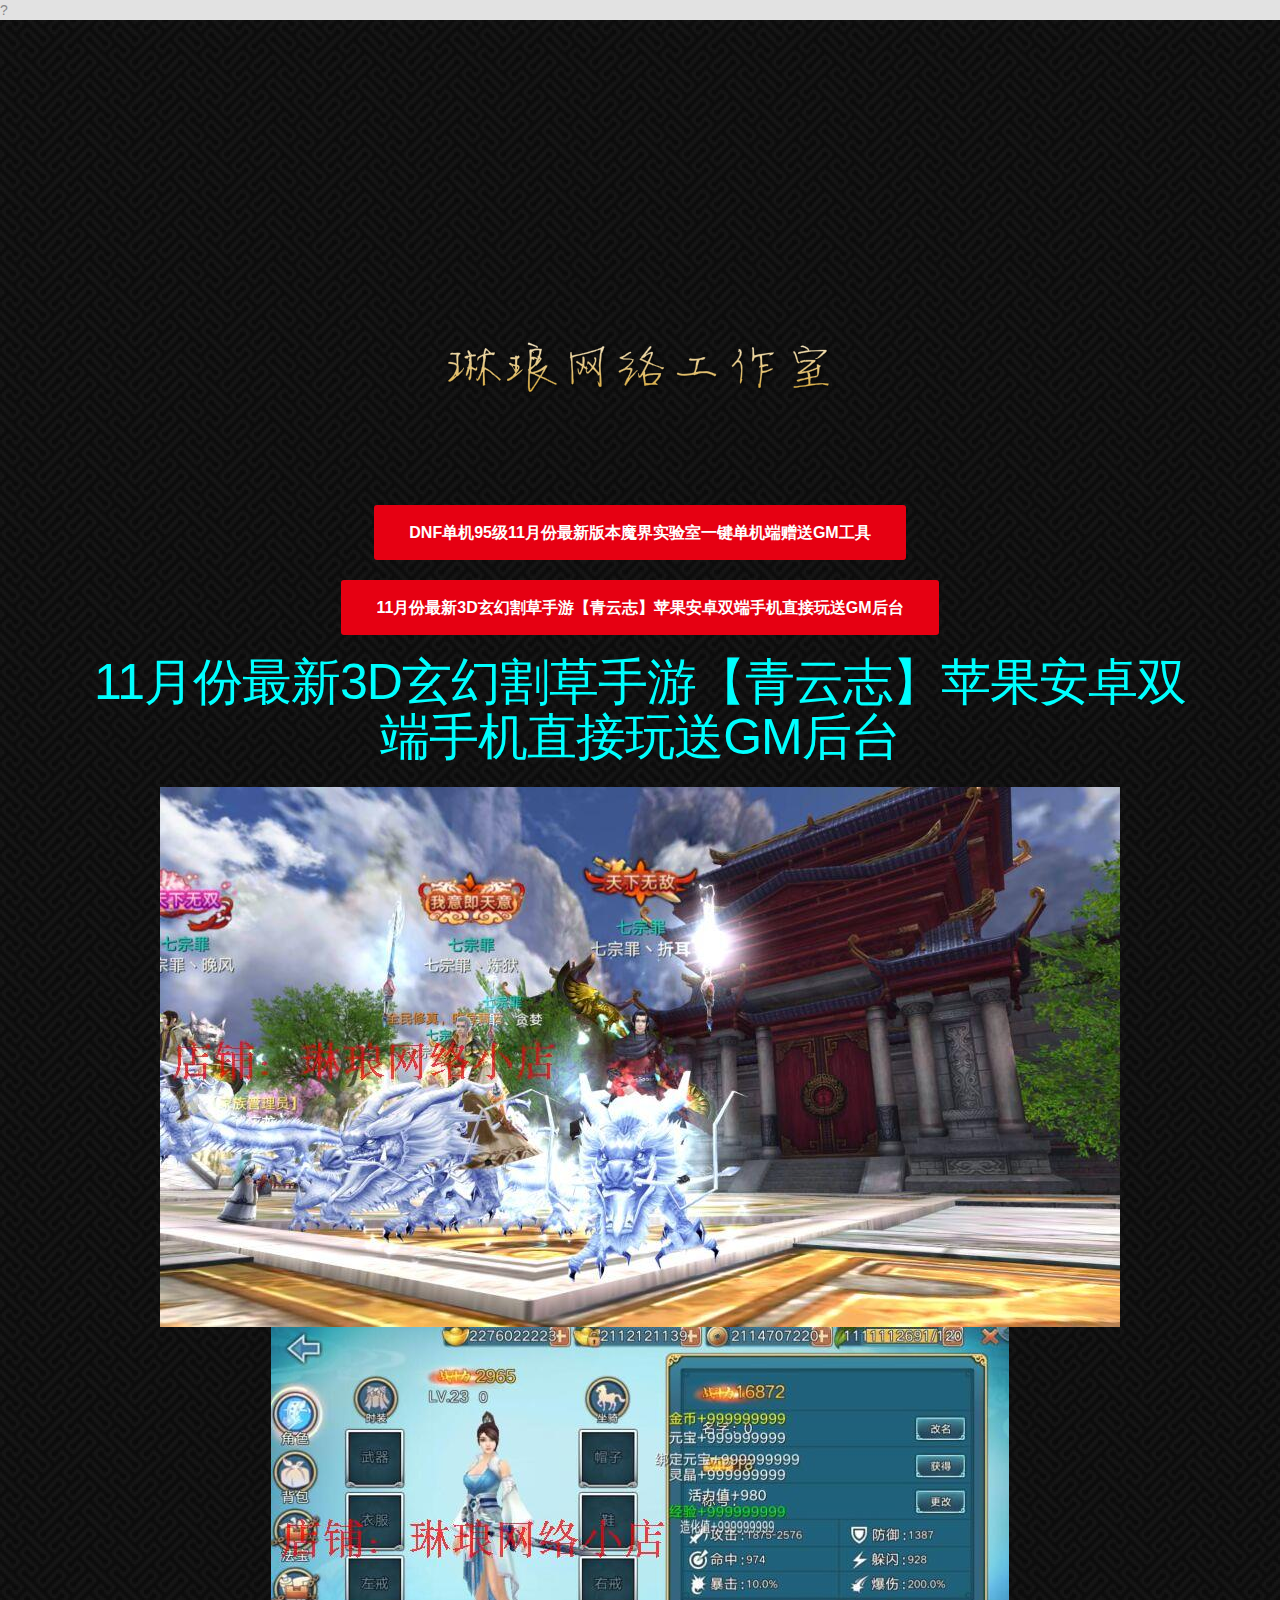
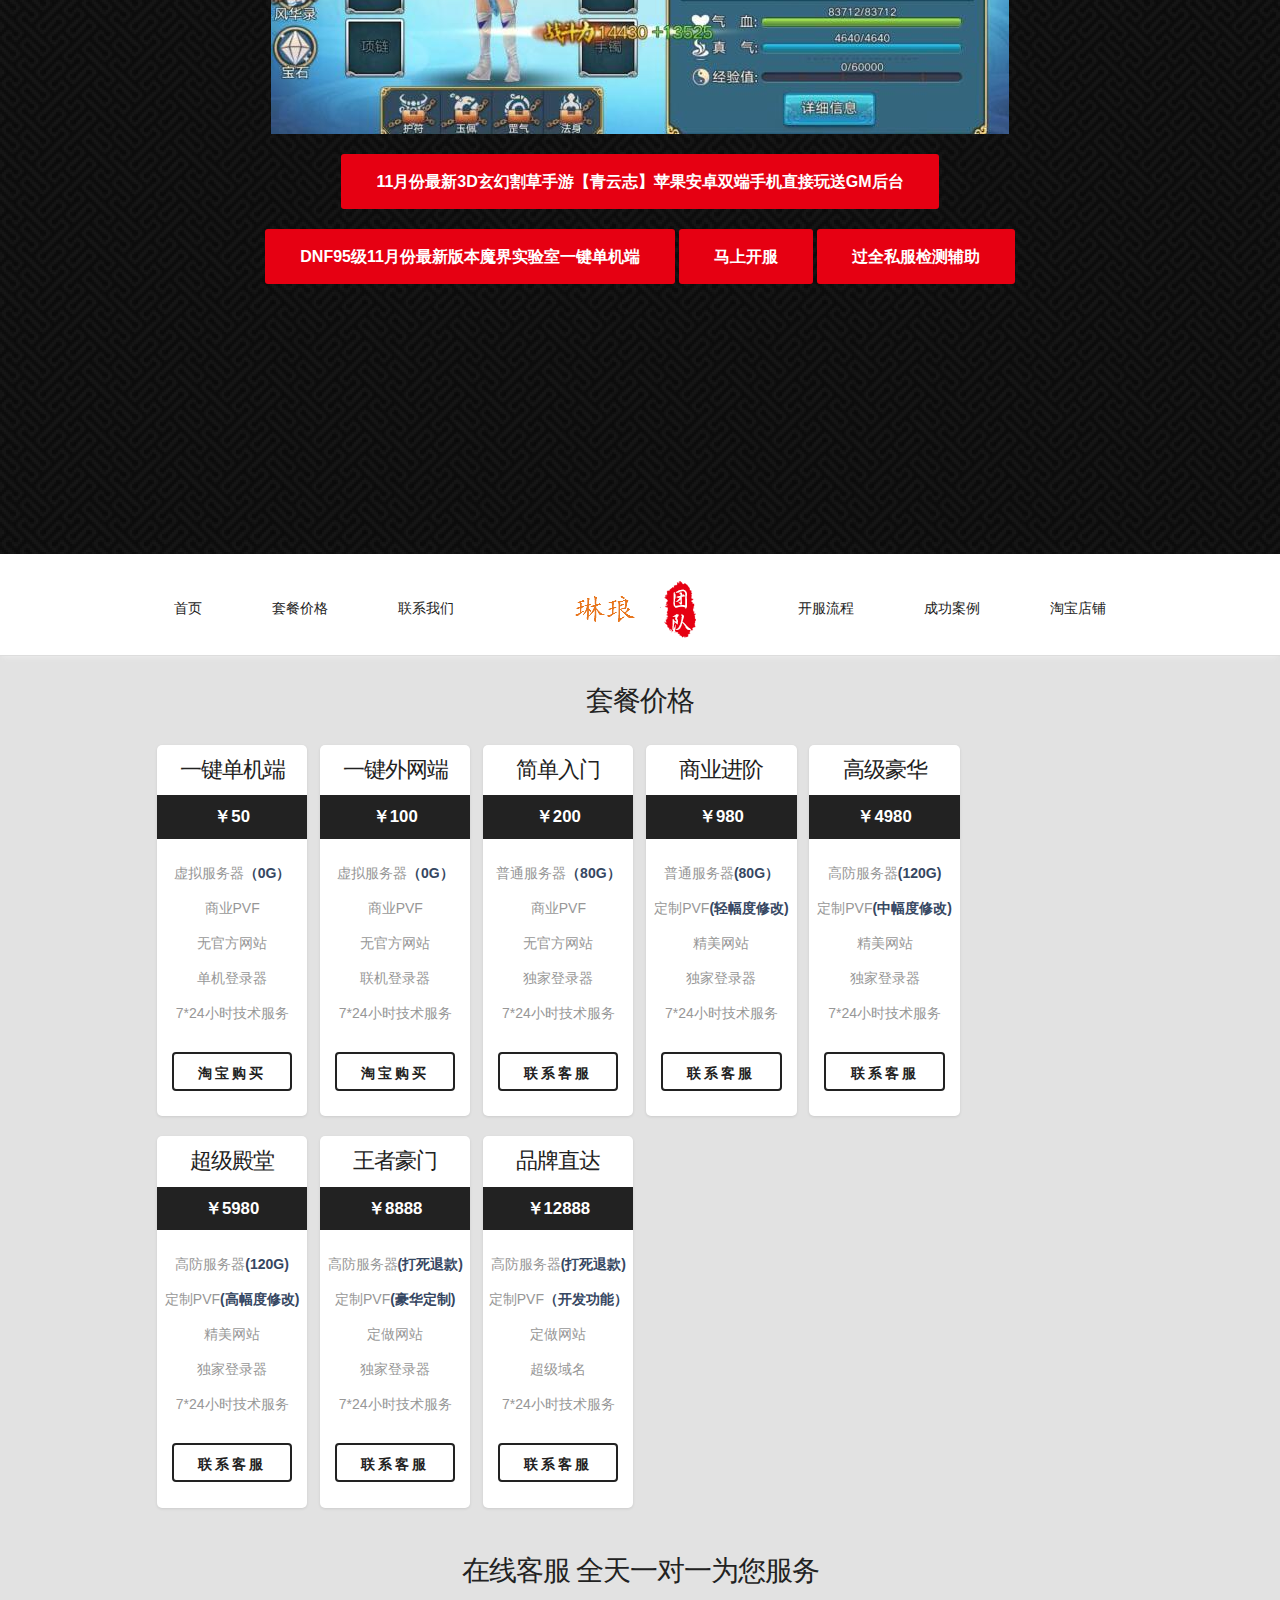
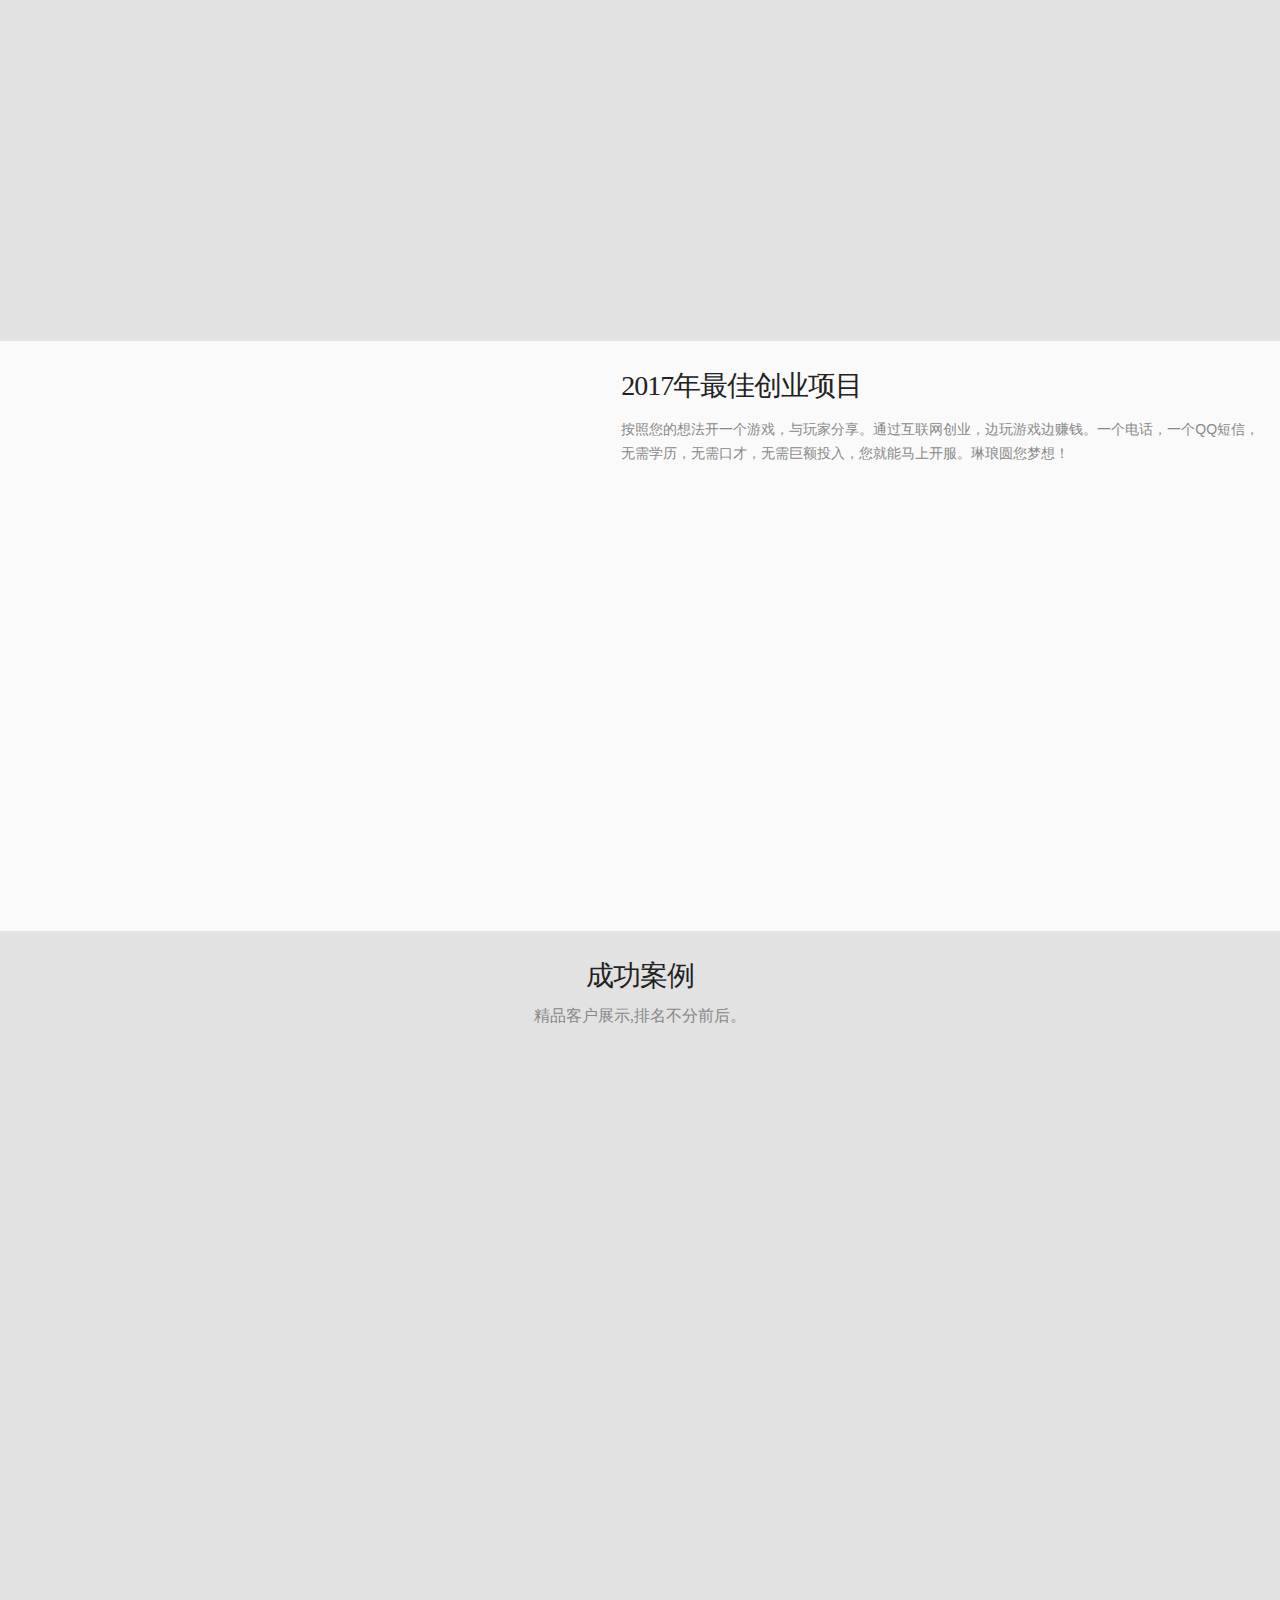
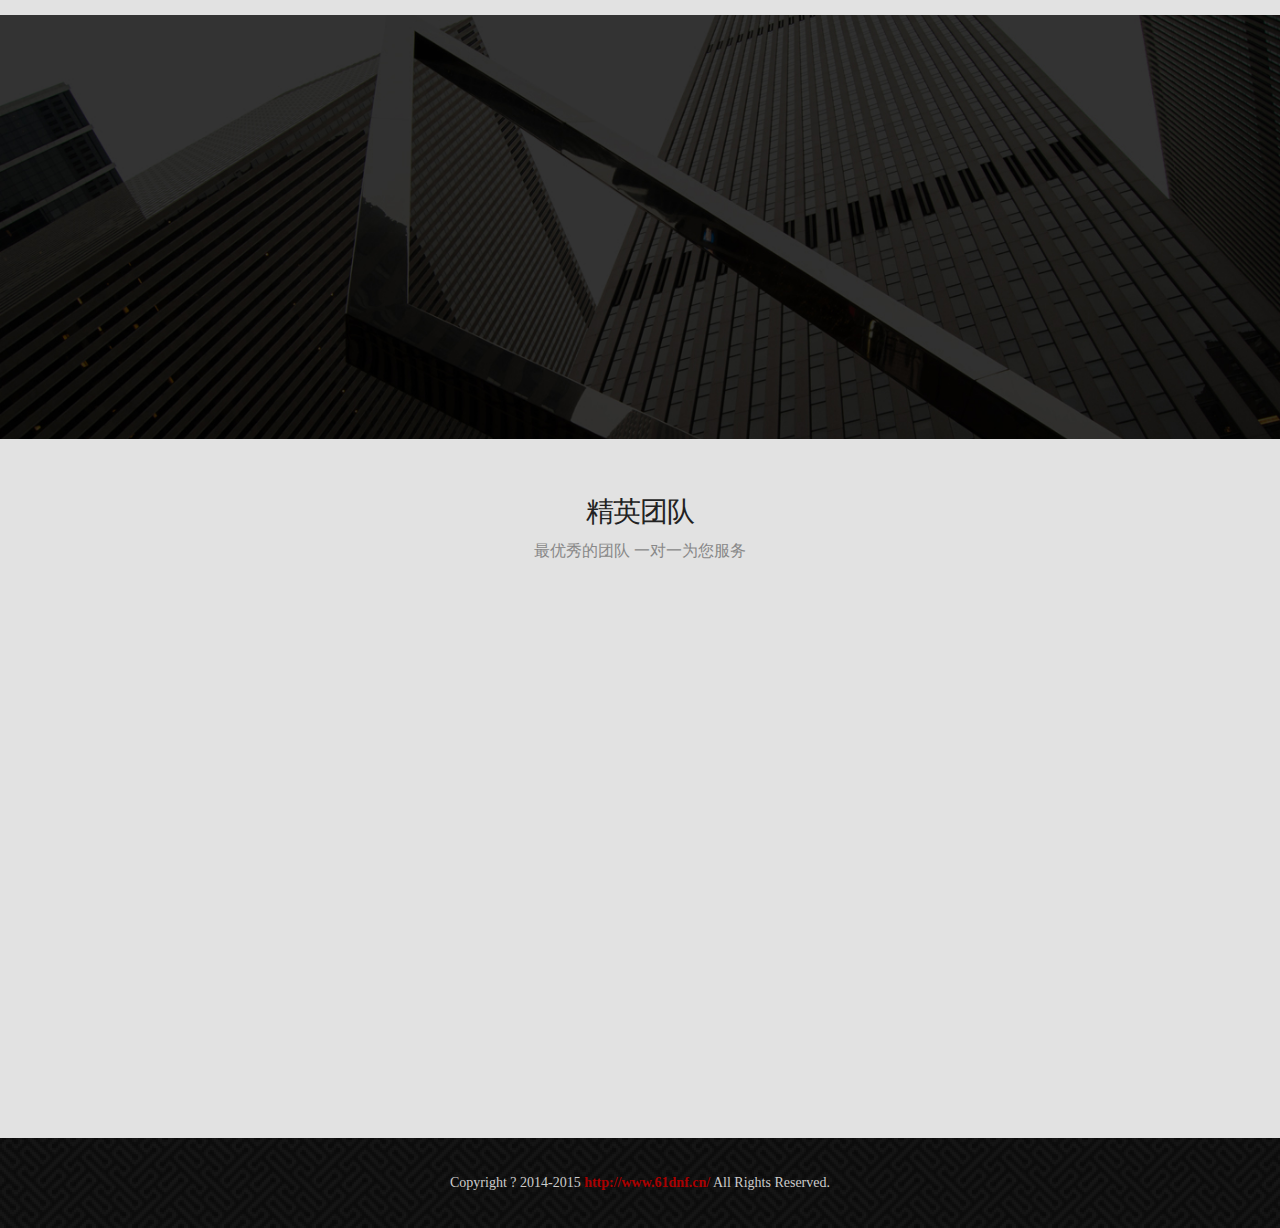
==== commit b0ae5e0e: "Update index.html" ====
--- a/index.html
+++ b/index.html
@@ -1,8 +1,8 @@
-﻿<!doctype html>
+?<!doctype html>
 <html>
 <head>
 <meta charset="utf-8">
-<meta name="author" content="www.xiaoxianps.com">
+<meta name="author" content="www.61dnf.cn">
 <meta name="viewport" content="width=device-width, initial-scale=1.0, minimum-scale=1.0, maximum-scale=1.0, user-scalable=0" />
 <title>DNF单机，青云志私服，青云志单机，青云志公益服，DNF开服一条龙，DNF过私服检测辅助</title>
 <meta name="keywords" content="DNF单机，青云志私服，青云志单机，青云志公益服，DNF私服辅助">
@@ -31,22 +31,22 @@
         	<a href="#"><img src="Picture/logo.png" alt=""></a>	
 			
         </figure>	
-					<a class="link animated fadeInUp delay-1s" target="_blank" href="http://qyz.61dnf.cn/dnf"><strong>DNF单机95级9月份最新版本魔界实验室一键单机端赠送GM工具</strong></a>
+					<a class="link animated fadeInUp delay-1s" target="_blank" href="http://qyz.61dnf.cn/dnf"><strong>DNF单机95级11月份最新版本魔界实验室一键单机端赠送GM工具</strong></a>
 			<br>
-				<a class="link animated fadeInUp delay-1s" target="_blank" href="https://item.taobao.com/item.htm?spm=a1z10.5-c-s.w4002-15818483812.27.41f58d4c5F3ROd&id=557777411379"><strong>9月份最新3D玄幻割草手游【青云志】苹果安卓双端手机直接玩送GM后台</strong></a>
+				<a class="link animated fadeInUp delay-1s" target="_blank" href="https://item.taobao.com/item.htm?spm=a1z10.5-c-s.w4002-15818483812.27.41f58d4c5F3ROd&id=557777411379"><strong>11月份最新3D玄幻割草手游【青云志】苹果安卓双端手机直接玩送GM后台</strong></a>
 		
 
-       <h1 class="animated fadeInDown delay-07s"> <font color="Aqua">9月份最新3D玄幻割草手游【青云志】苹果安卓双端手机直接玩送GM后台</font></h1>
+       <h1 class="animated fadeInDown delay-07s"> <font color="Aqua">11月份最新3D玄幻割草手游【青云志】苹果安卓双端手机直接玩送GM后台</font></h1>
 <!--         <ul class="we-create animated fadeInUp delay-1s">
-        	<li>9月份最新3D玄幻割草手游手机直接玩送GM后台。</li>
+        	<li>11月份最新3D玄幻割草手游手机直接玩送GM后台。</li>
         </ul> -->
 		<!-- <a href="#"><img src="Picture/qyz2.png" alt=""></a>	 -->
 		<a href="#"><img src="Picture/qyz.jpg" alt=""></a>	
 		<a href="#"><img src="Picture/qyz1.jpg" alt=""></a>	
 				<br></br>
-		<a class="link animated fadeInUp delay-1s" target="_blank" href="https://item.taobao.com/item.htm?spm=a1z10.5-c-s.w4002-15818483812.27.41f58d4c5F3ROd&id=557777411379"><strong>9月份最新3D玄幻割草手游【青云志】苹果安卓双端手机直接玩送GM后台</strong></a>
+		<a class="link animated fadeInUp delay-1s" target="_blank" href="https://item.taobao.com/item.htm?spm=a1z10.5-c-s.w4002-15818483812.27.41f58d4c5F3ROd&id=557777411379"><strong>11月份最新3D玄幻割草手游【青云志】苹果安卓双端手机直接玩送GM后台</strong></a>
 		<br>
-			<a class="link animated fadeInUp delay-1s" target="_blank" href="http://qyz.61dnf.cn/dnf"><strong>DNF95级9月份最新版本魔界实验室一键单机端</strong></a>
+			<a class="link animated fadeInUp delay-1s" target="_blank" href="http://qyz.61dnf.cn/dnf"><strong>DNF95级11月份最新版本魔界实验室一键单机端</strong></a>
             <a class="link animated fadeInUp delay-1s" href="#home"><strong>马上开服</strong></a>
 			<a class="link animated fadeInUp delay-1s" href="#con"><strong>过全私服检测辅助</strong></a>
     </div>
@@ -506,7 +506,7 @@
 
  
 <footer class="footer">
-    <div class="container"><span class="copyright">Copyright © 2014-2015 <a href="http://www.61dnf.cn/" target="_blank" >http://www.61dnf.cn/</a> All Rights Reserved.</span>
+    <div class="container"><span class="copyright">Copyright ? 2014-2015 <a href="http://www.61dnf.cn/" target="_blank" >http://www.61dnf.cn/</a> All Rights Reserved.</span>
     </div>
 </footer>
 
@@ -606,4 +606,4 @@
 
 </script>
 </body>
-</html>+</html>
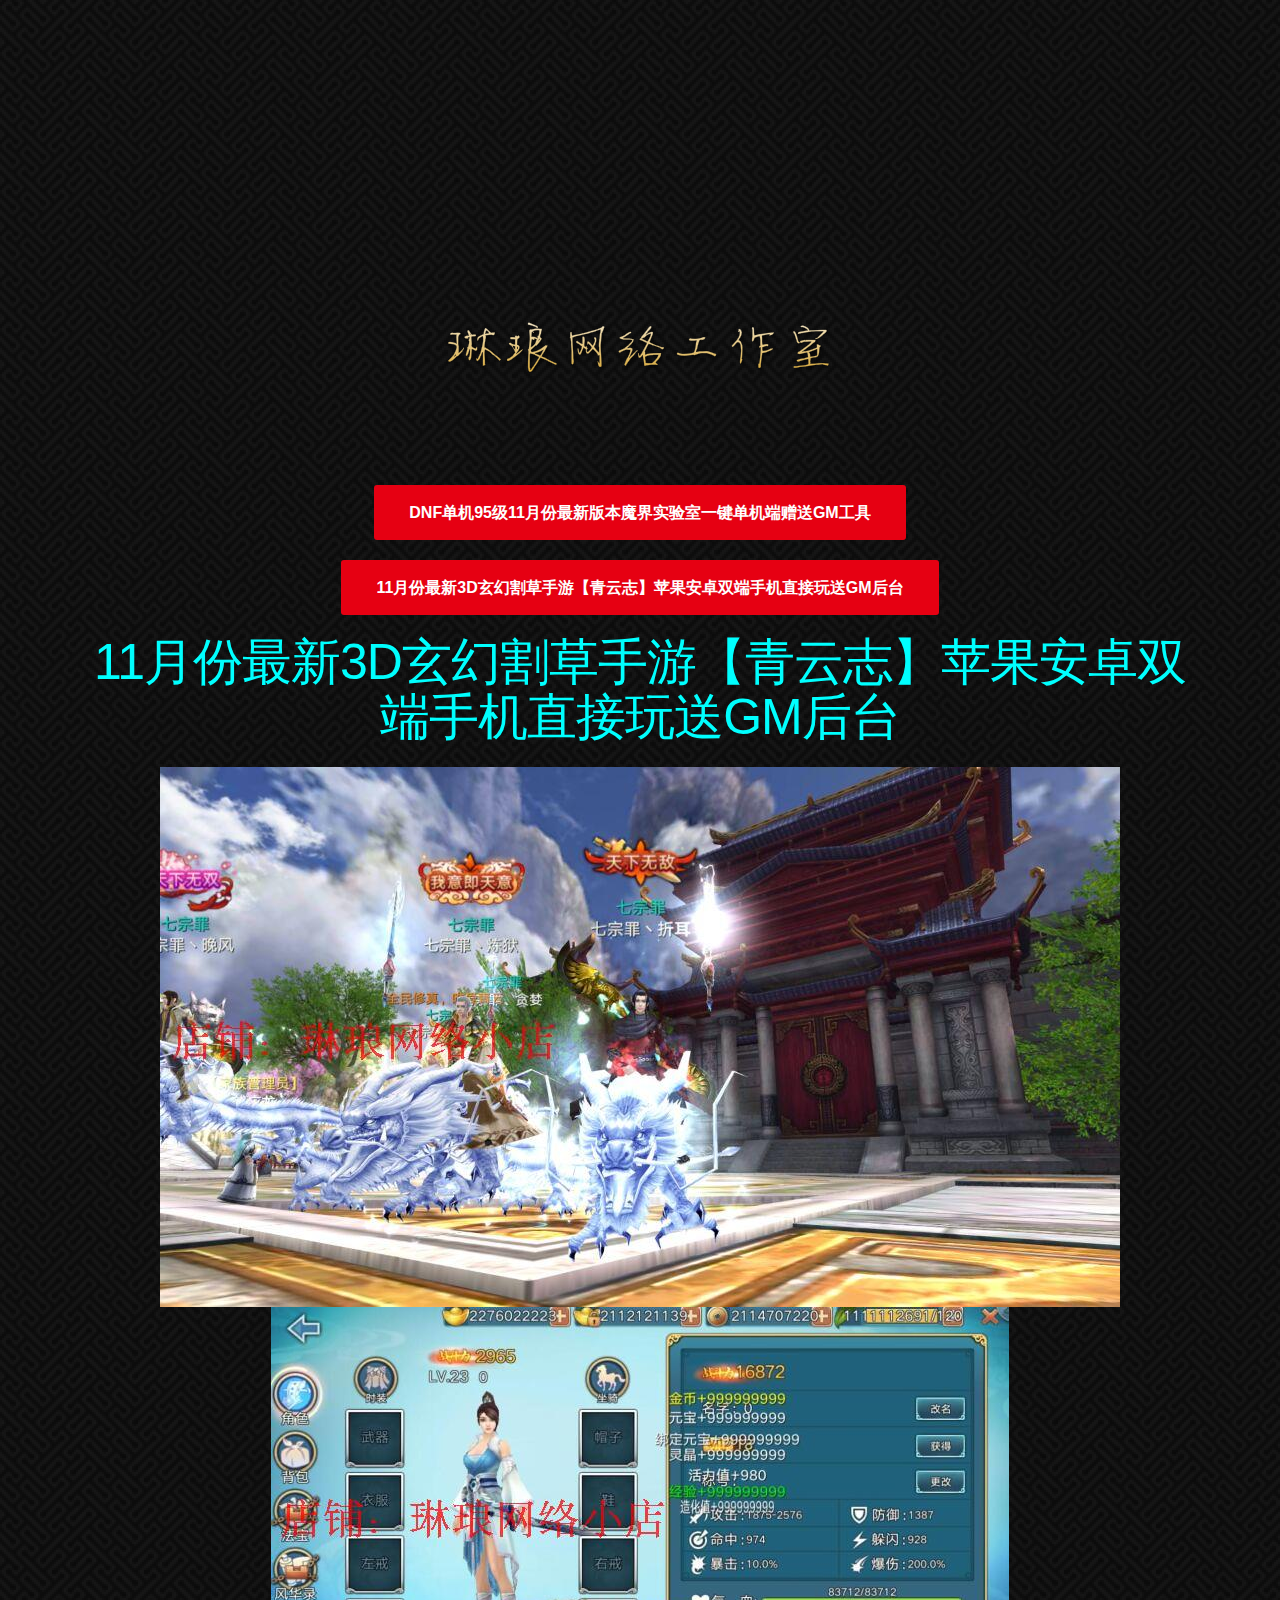
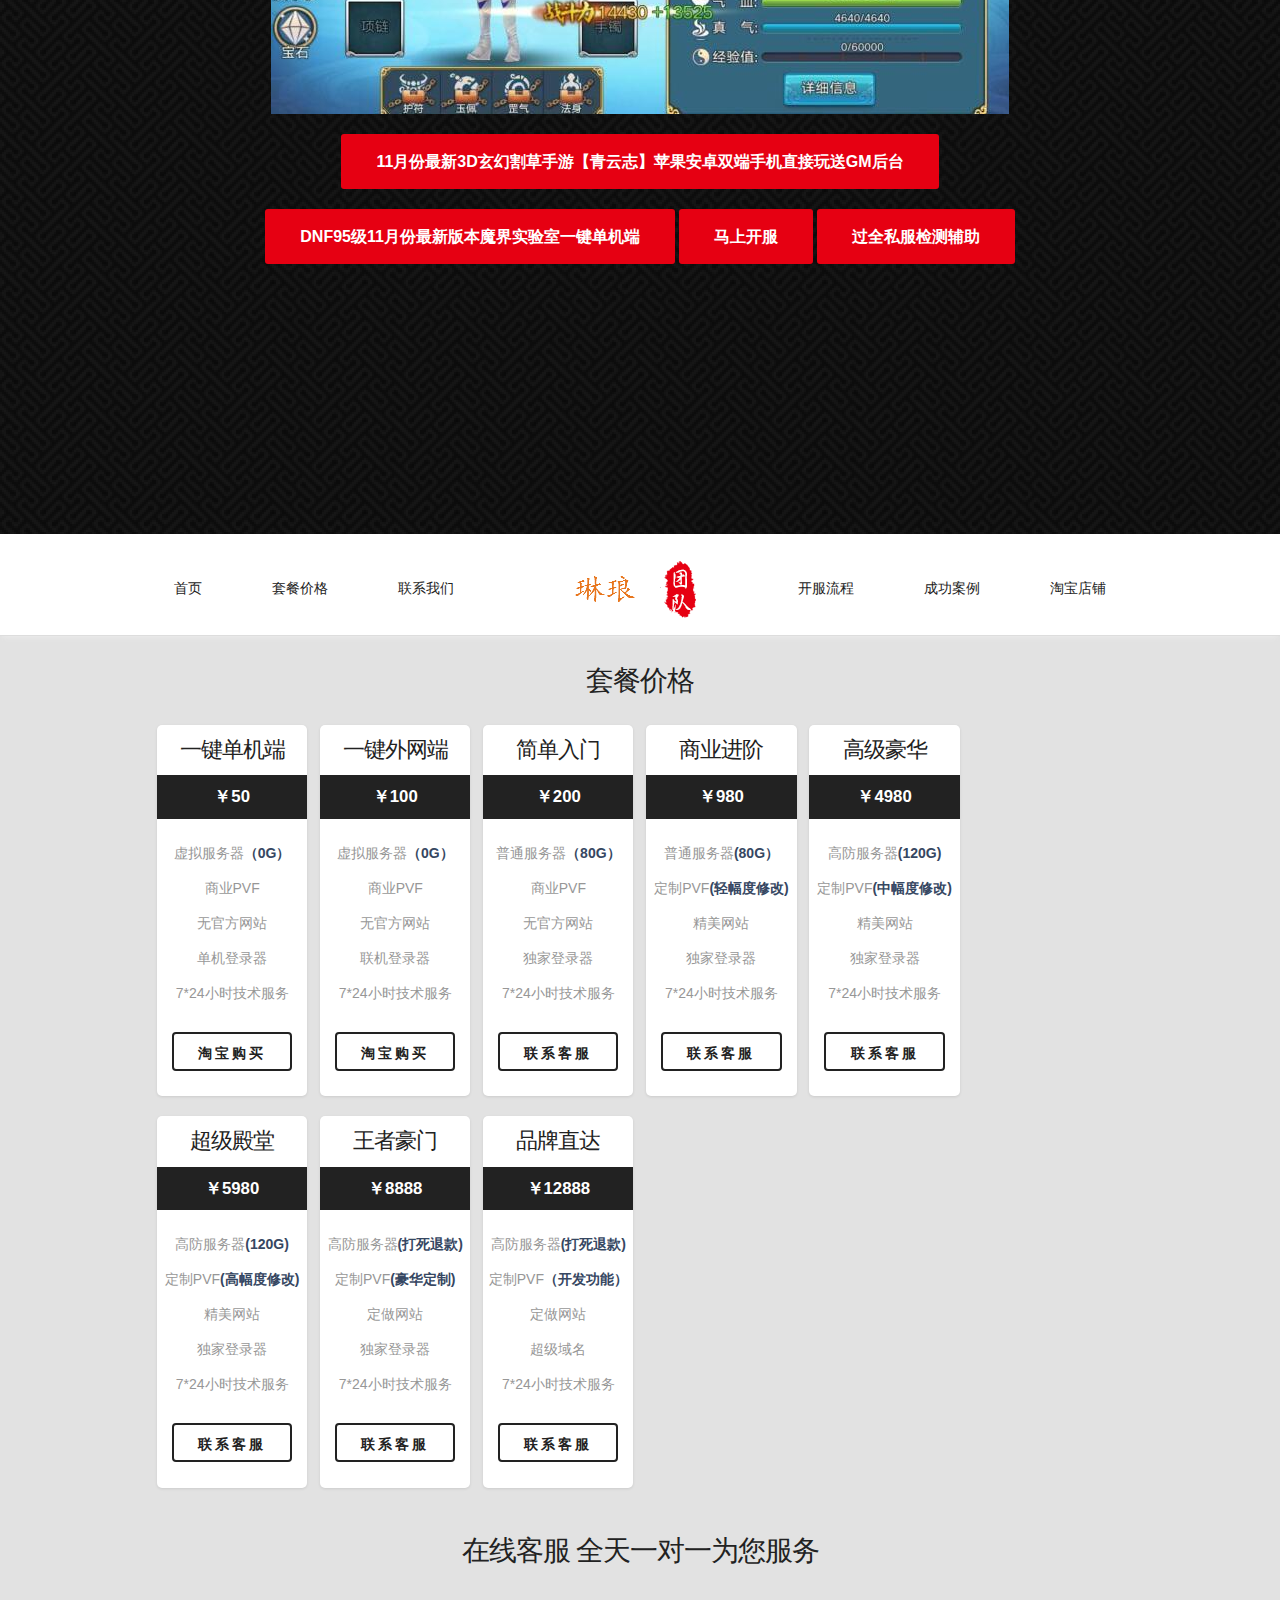
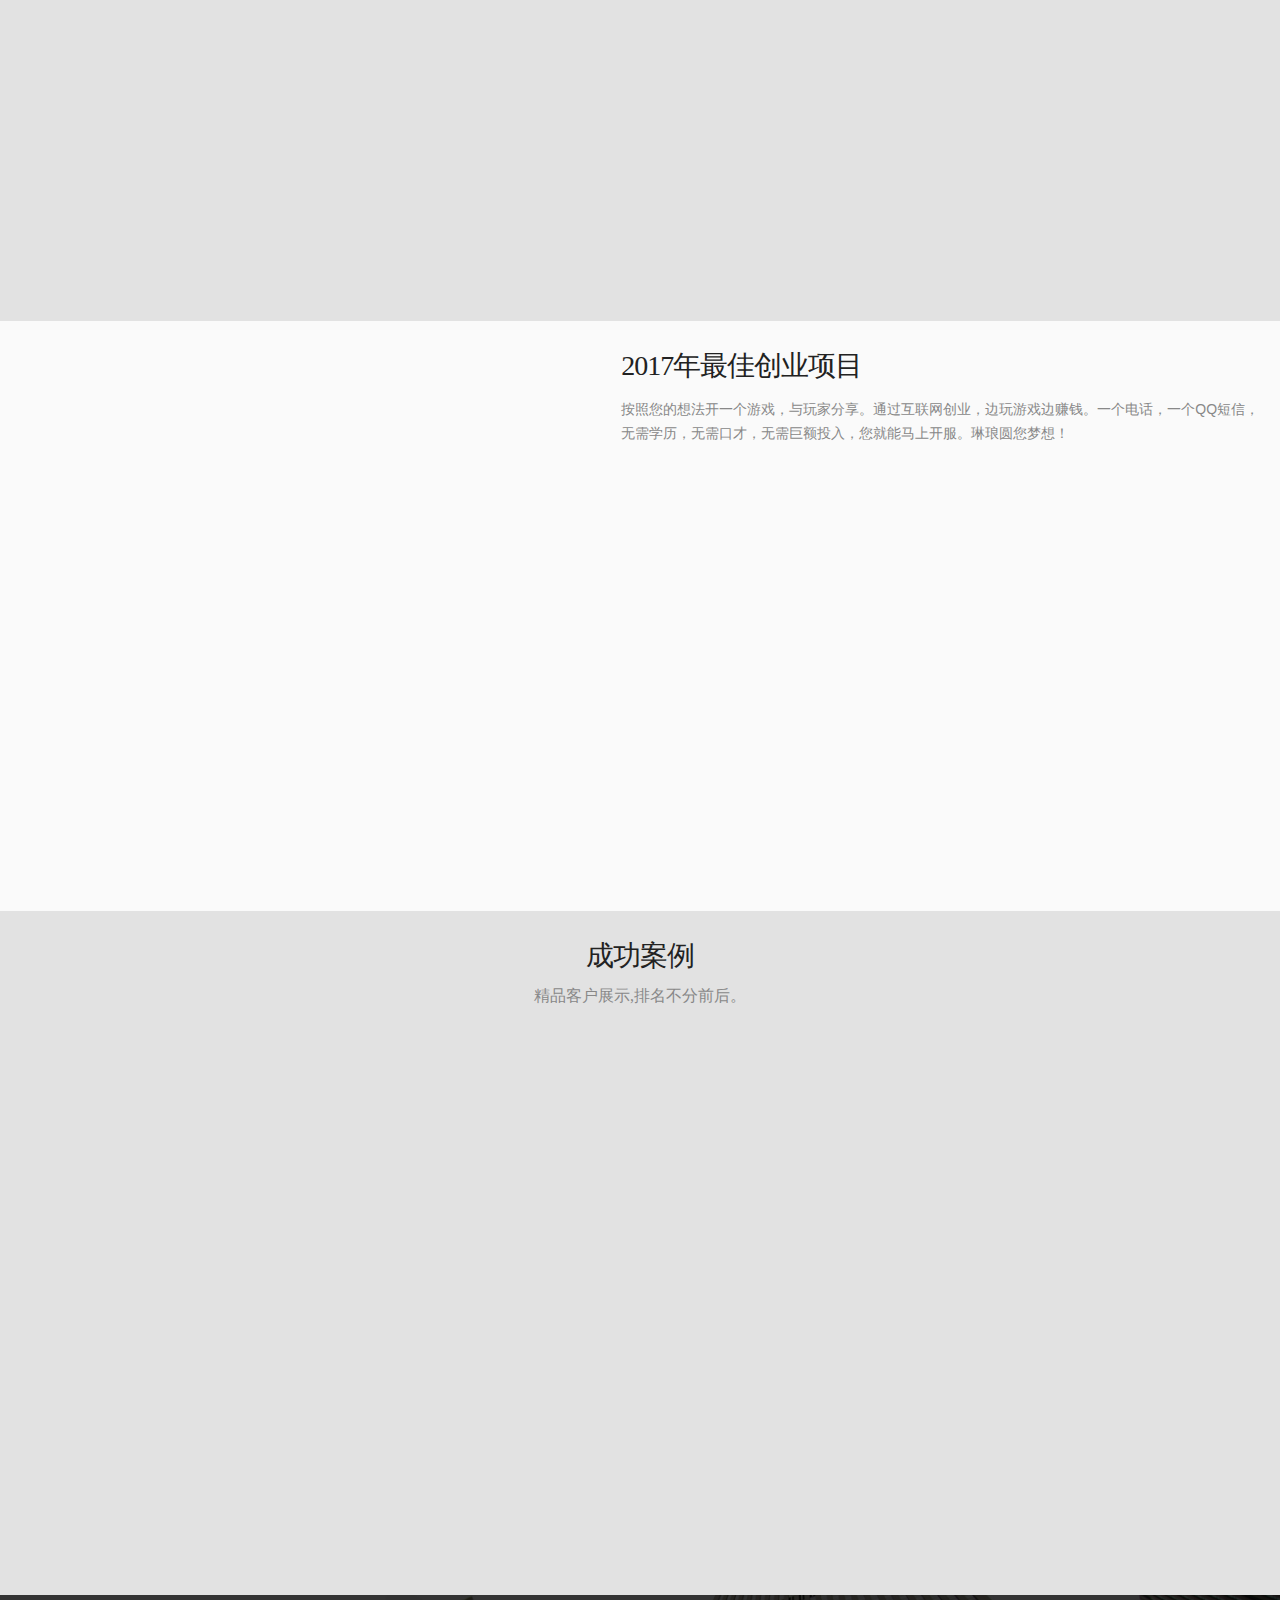
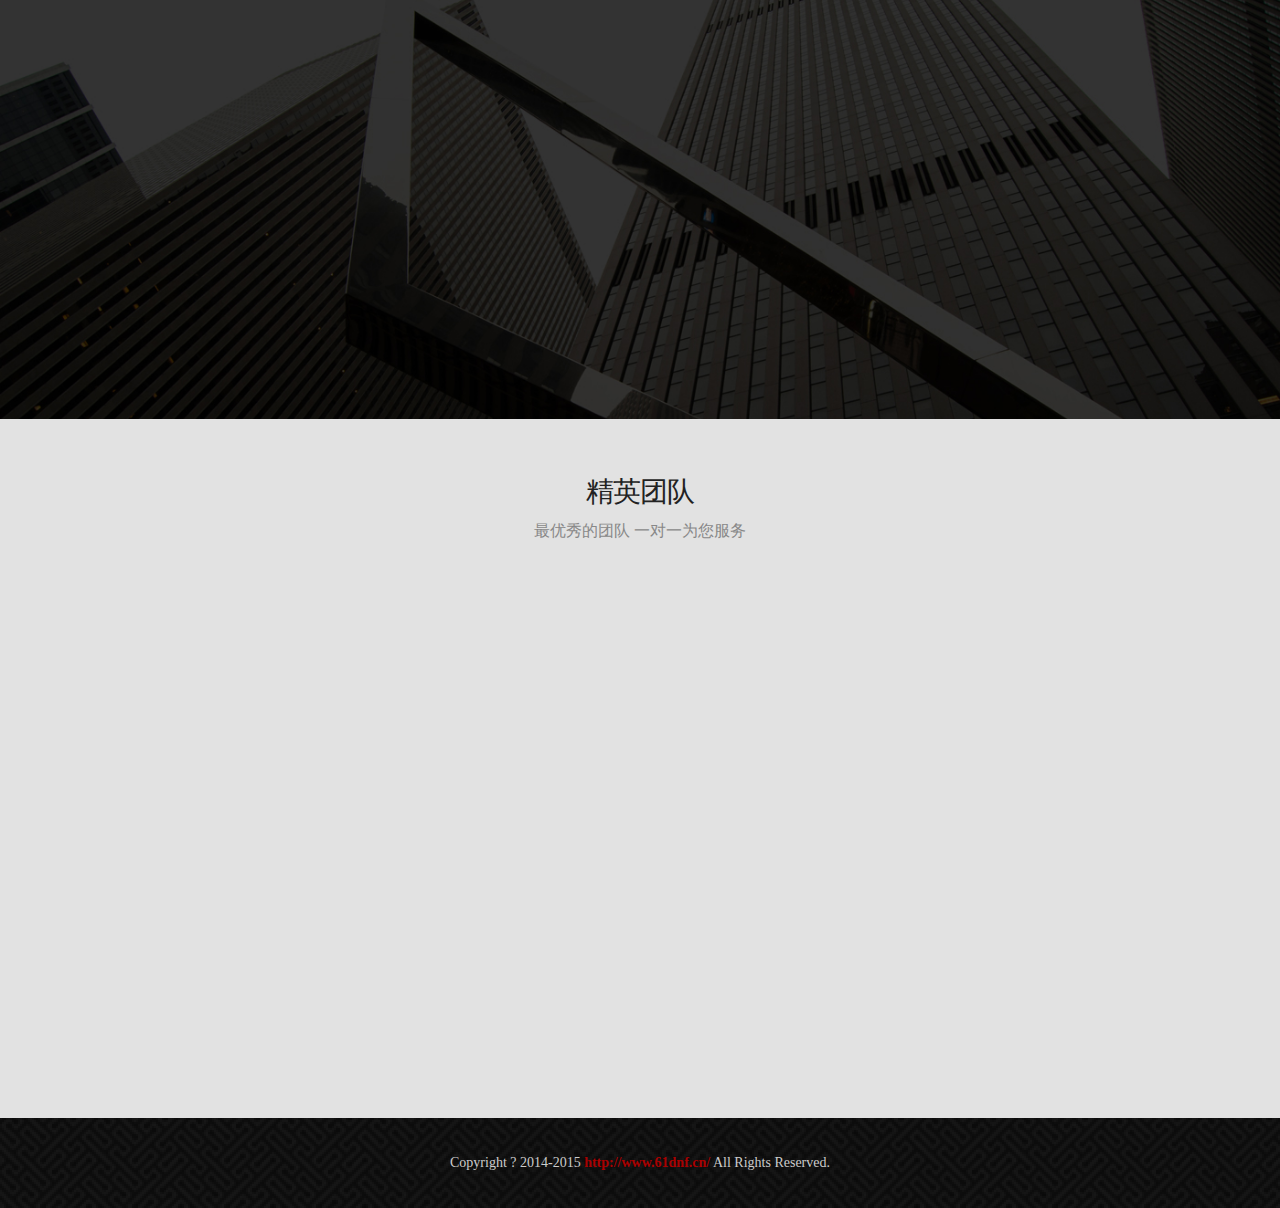
==== commit 99ebd4c3: "Update index.html" ====
--- a/index.html
+++ b/index.html
@@ -1,4 +1,4 @@
-?<!doctype html>
+<!doctype html>
 <html>
 <head>
 <meta charset="utf-8">
